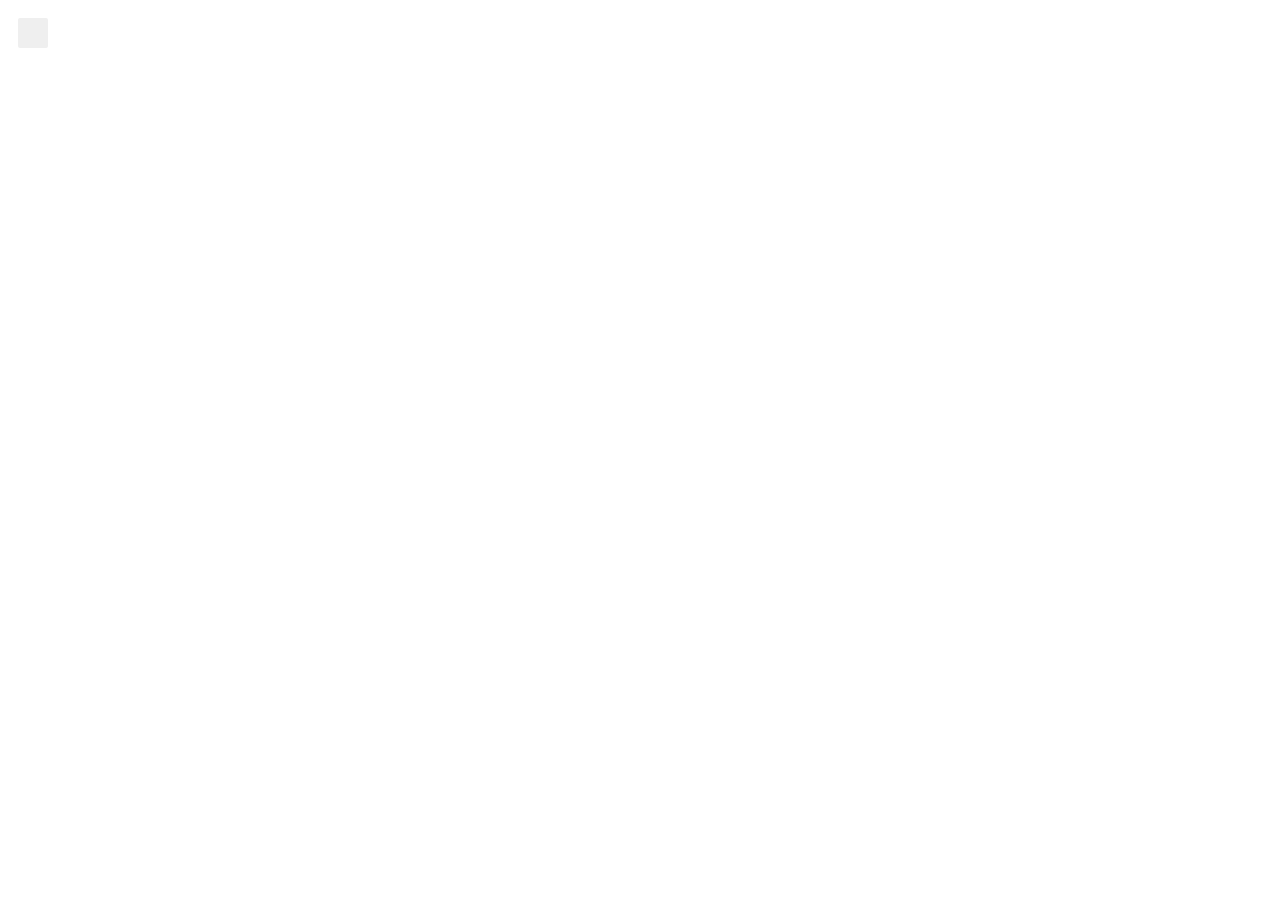
==== popup.html @ d74798b8 "修改" ====
<!DOCTYPE html>
<html>
  <head>

    <link rel="stylesheet" href="button.css">
  </head>
  <body>
    <div style="width: 300px">

      <button id="changeColor"></button>


    </div>
    <script src="layui/layui.js"></script>
    <script src="js/util.js"></script>
    <script src="popup.js"></script>

  </body>
</html>
---- button.css ----
button {
  height: 30px;
  width: 30px;
  outline: none;
  margin: 10px;
  border: none;
  border-radius: 2px;
}

button.current {
  box-shadow: 0 0 0 2px white,
              0 0 0 4px black;
}
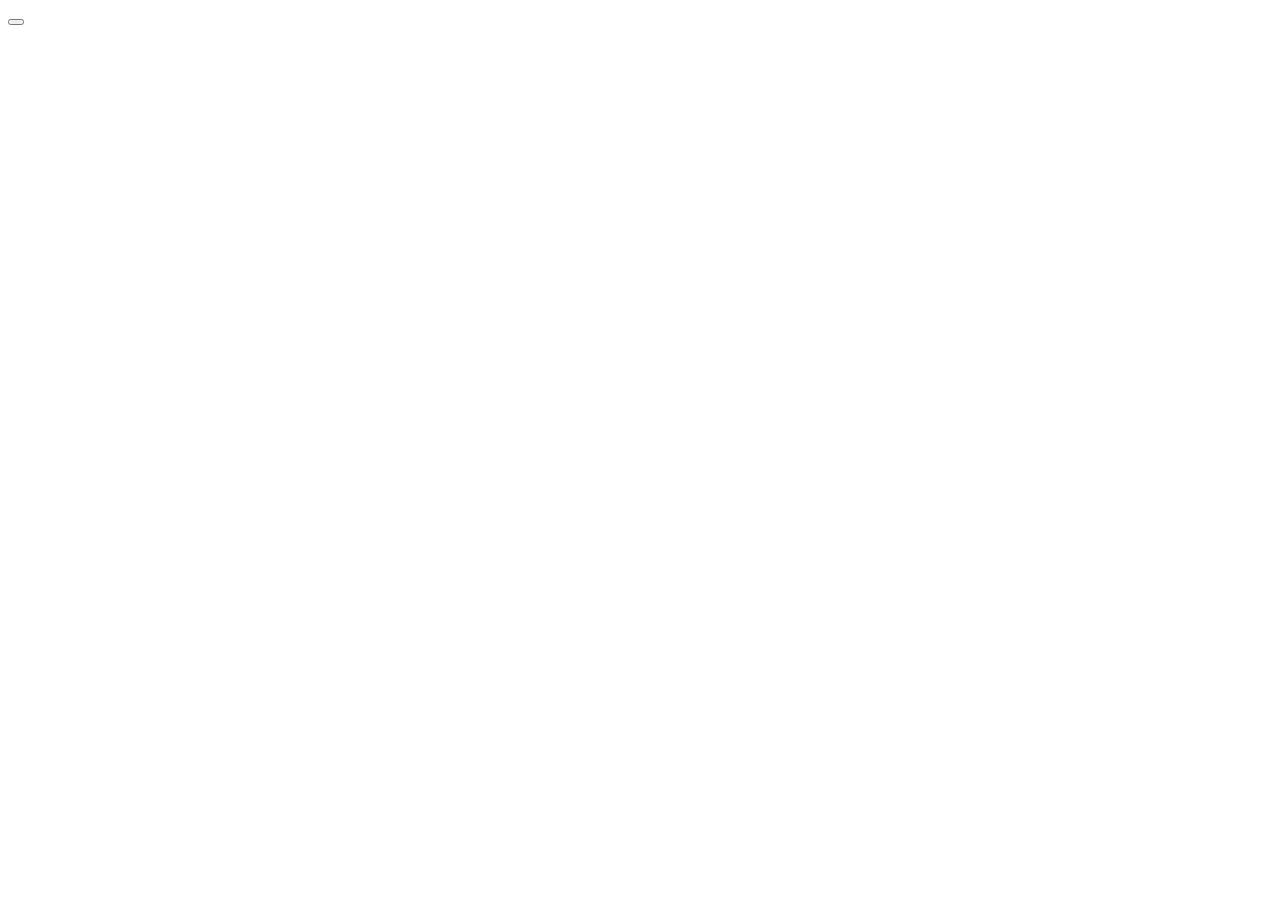
==== commit f007d691: "修改" ====
--- a/popup.html
+++ b/popup.html
@@ -2,17 +2,19 @@
 <html>
   <head>
 
-    <link rel="stylesheet" href="button.css">
+    <link rel="stylesheet" href="css/animate.css">
+    <link rel="stylesheet" href="css/popup.css">
+    <script src="layui/layui.js"></script>
+    <script src="js/util.js"></script>
   </head>
   <body>
-    <div style="width: 300px">
+    <div style="width: 300px;height: 600px">
 
       <button id="changeColor"></button>
 
 
     </div>
-    <script src="layui/layui.js"></script>
-    <script src="js/util.js"></script>
+
     <script src="popup.js"></script>
 
   </body>
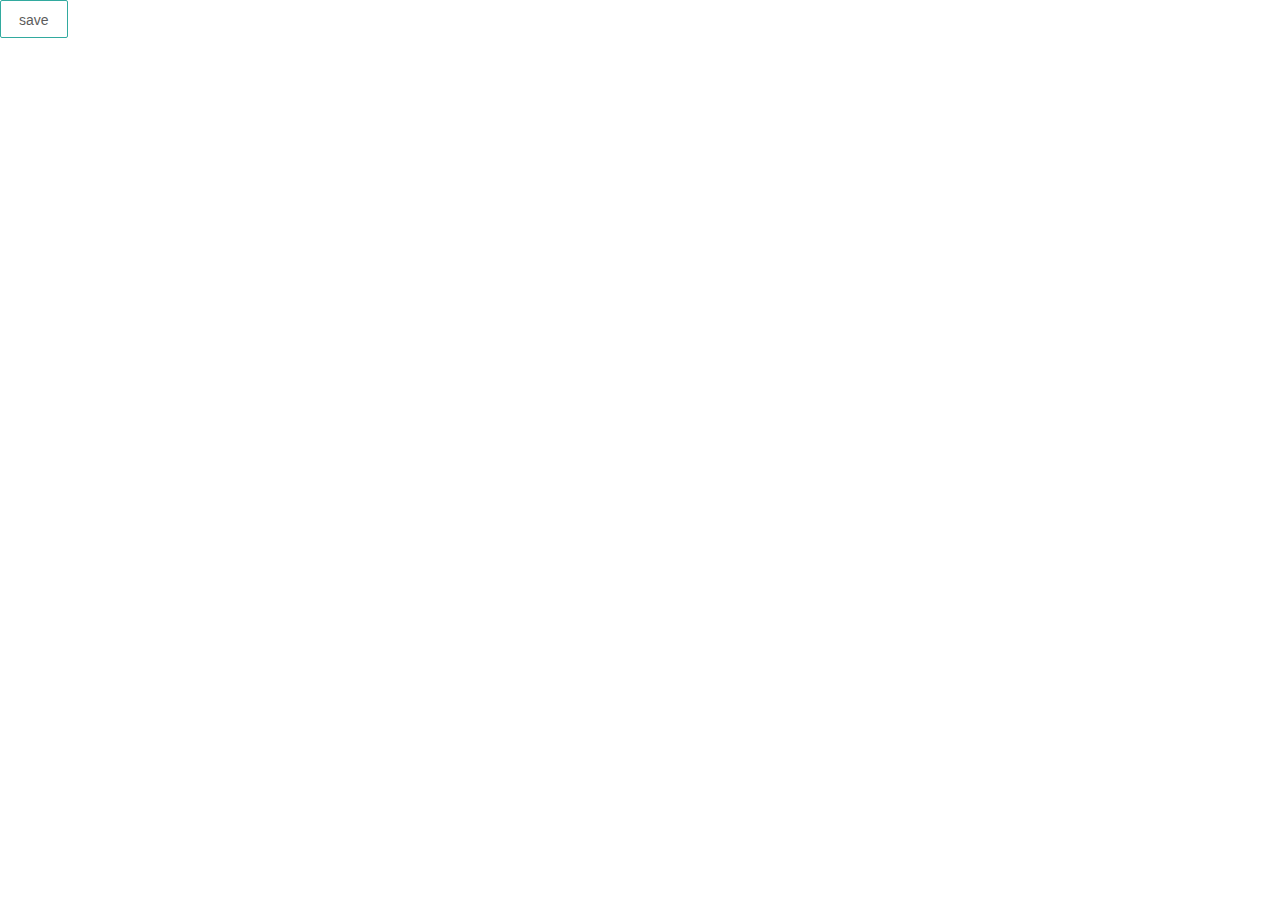
==== commit e995aa16: "修改" ====
--- a/popup.html
+++ b/popup.html
@@ -4,13 +4,14 @@
 
     <link rel="stylesheet" href="css/animate.css">
     <link rel="stylesheet" href="css/popup.css">
+    <link rel="stylesheet" href="layui/css/layui.css">
     <script src="layui/layui.js"></script>
     <script src="js/util.js"></script>
   </head>
   <body>
     <div style="width: 300px;height: 600px">
 
-      <button id="changeColor"></button>
+      <button id="changeColor" class="layui-btn layui-btn-primary">save</button>
 
 
     </div>
--- a/layui/css/layui.css
+++ b/layui/css/layui.css
@@ -0,0 +1,5821 @@
+.layui-inline, img {
+    display: inline-block;
+    vertical-align: middle
+}
+
+h1, h2, h3, h4, h5, h6 {
+    font-weight: 400
+}
+
+a, body {
+    color: #333
+}
+
+.layui-edge, .layui-header, .layui-inline, .layui-main {
+    position: relative
+}
+
+.layui-edge, hr {
+    height: 0;
+    overflow: hidden
+}
+
+.layui-layout-body, .layui-side, .layui-side-scroll {
+    overflow-x: hidden
+}
+
+.layui-edge, .layui-elip, hr {
+    overflow: hidden
+}
+
+.layui-btn, .layui-edge, .layui-inline, img {
+    vertical-align: middle
+}
+
+.layui-btn, .layui-disabled, .layui-icon, .layui-unselect {
+    -moz-user-select: none;
+    -webkit-user-select: none;
+    -ms-user-select: none
+}
+
+blockquote, body, button, dd, div, dl, dt, form, h1, h2, h3, h4, h5, h6, input, li, ol, p, pre, td, textarea, th, ul {
+    margin: 0;
+    padding: 0;
+    -webkit-tap-highlight-color: rgba(0, 0, 0, 0)
+}
+
+a:active, a:hover {
+    outline: 0
+}
+
+img {
+    border: none
+}
+
+li {
+    list-style: none
+}
+
+table {
+    border-collapse: collapse;
+    border-spacing: 0
+}
+
+h4, h5, h6 {
+    font-size: 100%
+}
+
+button, input, optgroup, option, select, textarea {
+    font-family: inherit;
+    font-size: inherit;
+    font-style: inherit;
+    font-weight: inherit;
+    outline: 0
+}
+
+pre {
+    white-space: pre-wrap;
+    white-space: -moz-pre-wrap;
+    white-space: -pre-wrap;
+    white-space: -o-pre-wrap;
+    word-wrap: break-word
+}
+
+body {
+    line-height: 1.6;
+    color: rgba(0, 0, 0, .85);
+    font: 14px Helvetica Neue, Helvetica, PingFang SC, Tahoma, Arial, sans-serif
+}
+
+hr {
+    line-height: 0;
+    margin: 10px 0;
+    padding: 0;
+    border: none !important;
+    border-bottom: 1px solid #eee !important;
+    clear: both;
+    background: 0 0
+}
+
+a {
+    text-decoration: none
+}
+
+a:hover {
+    color: #777
+}
+
+a cite {
+    font-style: normal;
+    *cursor: pointer
+}
+
+.layui-border-box, .layui-border-box * {
+    box-sizing: border-box
+}
+
+.layui-box, .layui-box * {
+    box-sizing: content-box
+}
+
+.layui-clear {
+    clear: both;
+    *zoom: 1
+}
+
+.layui-clear:after {
+    content: '\20';
+    clear: both;
+    *zoom: 1;
+    display: block;
+    height: 0
+}
+
+.layui-inline {
+    *display: inline;
+    *zoom: 1
+}
+
+.layui-btn, .layui-btn-group, .layui-edge {
+    display: inline-block
+}
+
+.layui-edge {
+    width: 0;
+    border-width: 6px;
+    border-style: dashed;
+    border-color: transparent
+}
+
+.layui-edge-top {
+    top: -4px;
+    border-bottom-color: #999;
+    border-bottom-style: solid
+}
+
+.layui-edge-right {
+    border-left-color: #999;
+    border-left-style: solid
+}
+
+.layui-edge-bottom {
+    top: 2px;
+    border-top-color: #999;
+    border-top-style: solid
+}
+
+.layui-edge-left {
+    border-right-color: #999;
+    border-right-style: solid
+}
+
+.layui-elip {
+    text-overflow: ellipsis;
+    white-space: nowrap
+}
+
+.layui-disabled, .layui-disabled:hover {
+    color: #d2d2d2 !important;
+    cursor: not-allowed !important
+}
+
+.layui-circle {
+    border-radius: 100%
+}
+
+.layui-show {
+    display: block !important
+}
+
+.layui-hide {
+    display: none !important
+}
+
+.layui-show-v {
+    visibility: visible !important
+}
+
+.layui-hide-v {
+    visibility: hidden !important
+}
+
+@font-face {
+    font-family: layui-icon;
+    src: url(../font/iconfont.eot?v=256);
+    src: url(../font/iconfont.eot?v=256#iefix) format('embedded-opentype'), url(../font/iconfont.woff2?v=256) format('woff2'), url(../font/iconfont.woff?v=256) format('woff'), url(../font/iconfont.ttf?v=256) format('truetype'), url(../font/iconfont.svg?v=256#layui-icon) format('svg')
+}
+
+.layui-icon {
+    font-family: layui-icon !important;
+    font-size: 16px;
+    font-style: normal;
+    -webkit-font-smoothing: antialiased;
+    -moz-osx-font-smoothing: grayscale
+}
+
+.layui-icon-reply-fill:before {
+    content: "\e611"
+}
+
+.layui-icon-set-fill:before {
+    content: "\e614"
+}
+
+.layui-icon-menu-fill:before {
+    content: "\e60f"
+}
+
+.layui-icon-search:before {
+    content: "\e615"
+}
+
+.layui-icon-share:before {
+    content: "\e641"
+}
+
+.layui-icon-set-sm:before {
+    content: "\e620"
+}
+
+.layui-icon-engine:before {
+    content: "\e628"
+}
+
+.layui-icon-close:before {
+    content: "\1006"
+}
+
+.layui-icon-close-fill:before {
+    content: "\1007"
+}
+
+.layui-icon-chart-screen:before {
+    content: "\e629"
+}
+
+.layui-icon-star:before {
+    content: "\e600"
+}
+
+.layui-icon-circle-dot:before {
+    content: "\e617"
+}
+
+.layui-icon-chat:before {
+    content: "\e606"
+}
+
+.layui-icon-release:before {
+    content: "\e609"
+}
+
+.layui-icon-list:before {
+    content: "\e60a"
+}
+
+.layui-icon-chart:before {
+    content: "\e62c"
+}
+
+.layui-icon-ok-circle:before {
+    content: "\1005"
+}
+
+.layui-icon-layim-theme:before {
+    content: "\e61b"
+}
+
+.layui-icon-table:before {
+    content: "\e62d"
+}
+
+.layui-icon-right:before {
+    content: "\e602"
+}
+
+.layui-icon-left:before {
+    content: "\e603"
+}
+
+.layui-icon-cart-simple:before {
+    content: "\e698"
+}
+
+.layui-icon-face-cry:before {
+    content: "\e69c"
+}
+
+.layui-icon-face-smile:before {
+    content: "\e6af"
+}
+
+.layui-icon-survey:before {
+    content: "\e6b2"
+}
+
+.layui-icon-tree:before {
+    content: "\e62e"
+}
+
+.layui-icon-ie:before {
+    content: "\e7bb"
+}
+
+.layui-icon-upload-circle:before {
+    content: "\e62f"
+}
+
+.layui-icon-add-circle:before {
+    content: "\e61f"
+}
+
+.layui-icon-download-circle:before {
+    content: "\e601"
+}
+
+.layui-icon-templeate-1:before {
+    content: "\e630"
+}
+
+.layui-icon-util:before {
+    content: "\e631"
+}
+
+.layui-icon-face-surprised:before {
+    content: "\e664"
+}
+
+.layui-icon-edit:before {
+    content: "\e642"
+}
+
+.layui-icon-speaker:before {
+    content: "\e645"
+}
+
+.layui-icon-down:before {
+    content: "\e61a"
+}
+
+.layui-icon-file:before {
+    content: "\e621"
+}
+
+.layui-icon-layouts:before {
+    content: "\e632"
+}
+
+.layui-icon-rate-half:before {
+    content: "\e6c9"
+}
+
+.layui-icon-add-circle-fine:before {
+    content: "\e608"
+}
+
+.layui-icon-prev-circle:before {
+    content: "\e633"
+}
+
+.layui-icon-read:before {
+    content: "\e705"
+}
+
+.layui-icon-404:before {
+    content: "\e61c"
+}
+
+.layui-icon-carousel:before {
+    content: "\e634"
+}
+
+.layui-icon-help:before {
+    content: "\e607"
+}
+
+.layui-icon-code-circle:before {
+    content: "\e635"
+}
+
+.layui-icon-windows:before {
+    content: "\e67f"
+}
+
+.layui-icon-water:before {
+    content: "\e636"
+}
+
+.layui-icon-username:before {
+    content: "\e66f"
+}
+
+.layui-icon-find-fill:before {
+    content: "\e670"
+}
+
+.layui-icon-about:before {
+    content: "\e60b"
+}
+
+.layui-icon-location:before {
+    content: "\e715"
+}
+
+.layui-icon-up:before {
+    content: "\e619"
+}
+
+.layui-icon-pause:before {
+    content: "\e651"
+}
+
+.layui-icon-date:before {
+    content: "\e637"
+}
+
+.layui-icon-layim-uploadfile:before {
+    content: "\e61d"
+}
+
+.layui-icon-delete:before {
+    content: "\e640"
+}
+
+.layui-icon-play:before {
+    content: "\e652"
+}
+
+.layui-icon-top:before {
+    content: "\e604"
+}
+
+.layui-icon-firefox:before {
+    content: "\e686"
+}
+
+.layui-icon-friends:before {
+    content: "\e612"
+}
+
+.layui-icon-refresh-3:before {
+    content: "\e9aa"
+}
+
+.layui-icon-ok:before {
+    content: "\e605"
+}
+
+.layui-icon-layer:before {
+    content: "\e638"
+}
+
+.layui-icon-face-smile-fine:before {
+    content: "\e60c"
+}
+
+.layui-icon-dollar:before {
+    content: "\e659"
+}
+
+.layui-icon-group:before {
+    content: "\e613"
+}
+
+.layui-icon-layim-download:before {
+    content: "\e61e"
+}
+
+.layui-icon-picture-fine:before {
+    content: "\e60d"
+}
+
+.layui-icon-link:before {
+    content: "\e64c"
+}
+
+.layui-icon-diamond:before {
+    content: "\e735"
+}
+
+.layui-icon-log:before {
+    content: "\e60e"
+}
+
+.layui-icon-key:before {
+    content: "\e683"
+}
+
+.layui-icon-rate-solid:before {
+    content: "\e67a"
+}
+
+.layui-icon-fonts-del:before {
+    content: "\e64f"
+}
+
+.layui-icon-unlink:before {
+    content: "\e64d"
+}
+
+.layui-icon-fonts-clear:before {
+    content: "\e639"
+}
+
+.layui-icon-triangle-r:before {
+    content: "\e623"
+}
+
+.layui-icon-circle:before {
+    content: "\e63f"
+}
+
+.layui-icon-radio:before {
+    content: "\e643"
+}
+
+.layui-icon-align-center:before {
+    content: "\e647"
+}
+
+.layui-icon-align-right:before {
+    content: "\e648"
+}
+
+.layui-icon-align-left:before {
+    content: "\e649"
+}
+
+.layui-icon-loading-1:before {
+    content: "\e63e"
+}
+
+.layui-icon-return:before {
+    content: "\e65c"
+}
+
+.layui-icon-fonts-strong:before {
+    content: "\e62b"
+}
+
+.layui-icon-upload:before {
+    content: "\e67c"
+}
+
+.layui-icon-dialogue:before {
+    content: "\e63a"
+}
+
+.layui-icon-video:before {
+    content: "\e6ed"
+}
+
+.layui-icon-headset:before {
+    content: "\e6fc"
+}
+
+.layui-icon-cellphone-fine:before {
+    content: "\e63b"
+}
+
+.layui-icon-add-1:before {
+    content: "\e654"
+}
+
+.layui-icon-face-smile-b:before {
+    content: "\e650"
+}
+
+.layui-icon-fonts-html:before {
+    content: "\e64b"
+}
+
+.layui-icon-screen-full:before {
+    content: "\e622"
+}
+
+.layui-icon-form:before {
+    content: "\e63c"
+}
+
+.layui-icon-cart:before {
+    content: "\e657"
+}
+
+.layui-icon-camera-fill:before {
+    content: "\e65d"
+}
+
+.layui-icon-tabs:before {
+    content: "\e62a"
+}
+
+.layui-icon-heart-fill:before {
+    content: "\e68f"
+}
+
+.layui-icon-fonts-code:before {
+    content: "\e64e"
+}
+
+.layui-icon-ios:before {
+    content: "\e680"
+}
+
+.layui-icon-at:before {
+    content: "\e687"
+}
+
+.layui-icon-fire:before {
+    content: "\e756"
+}
+
+.layui-icon-set:before {
+    content: "\e716"
+}
+
+.layui-icon-fonts-u:before {
+    content: "\e646"
+}
+
+.layui-icon-triangle-d:before {
+    content: "\e625"
+}
+
+.layui-icon-tips:before {
+    content: "\e702"
+}
+
+.layui-icon-picture:before {
+    content: "\e64a"
+}
+
+.layui-icon-more-vertical:before {
+    content: "\e671"
+}
+
+.layui-icon-bluetooth:before {
+    content: "\e689"
+}
+
+.layui-icon-flag:before {
+    content: "\e66c"
+}
+
+.layui-icon-loading:before {
+    content: "\e63d"
+}
+
+.layui-icon-fonts-i:before {
+    content: "\e644"
+}
+
+.layui-icon-refresh-1:before {
+    content: "\e666"
+}
+
+.layui-icon-rmb:before {
+    content: "\e65e"
+}
+
+.layui-icon-addition:before {
+    content: "\e624"
+}
+
+.layui-icon-home:before {
+    content: "\e68e"
+}
+
+.layui-icon-time:before {
+    content: "\e68d"
+}
+
+.layui-icon-user:before {
+    content: "\e770"
+}
+
+.layui-icon-notice:before {
+    content: "\e667"
+}
+
+.layui-icon-chrome:before {
+    content: "\e68a"
+}
+
+.layui-icon-edge:before {
+    content: "\e68b"
+}
+
+.layui-icon-login-weibo:before {
+    content: "\e675"
+}
+
+.layui-icon-voice:before {
+    content: "\e688"
+}
+
+.layui-icon-upload-drag:before {
+    content: "\e681"
+}
+
+.layui-icon-login-qq:before {
+    content: "\e676"
+}
+
+.layui-icon-snowflake:before {
+    content: "\e6b1"
+}
+
+.layui-icon-heart:before {
+    content: "\e68c"
+}
+
+.layui-icon-logout:before {
+    content: "\e682"
+}
+
+.layui-icon-file-b:before {
+    content: "\e655"
+}
+
+.layui-icon-template:before {
+    content: "\e663"
+}
+
+.layui-icon-transfer:before {
+    content: "\e691"
+}
+
+.layui-icon-auz:before {
+    content: "\e672"
+}
+
+.layui-icon-console:before {
+    content: "\e665"
+}
+
+.layui-icon-app:before {
+    content: "\e653"
+}
+
+.layui-icon-prev:before {
+    content: "\e65a"
+}
+
+.layui-icon-website:before {
+    content: "\e7ae"
+}
+
+.layui-icon-next:before {
+    content: "\e65b"
+}
+
+.layui-icon-component:before {
+    content: "\e857"
+}
+
+.layui-icon-android:before {
+    content: "\e684"
+}
+
+.layui-icon-more:before {
+    content: "\e65f"
+}
+
+.layui-icon-login-wechat:before {
+    content: "\e677"
+}
+
+.layui-icon-shrink-right:before {
+    content: "\e668"
+}
+
+.layui-icon-spread-left:before {
+    content: "\e66b"
+}
+
+.layui-icon-camera:before {
+    content: "\e660"
+}
+
+.layui-icon-note:before {
+    content: "\e66e"
+}
+
+.layui-icon-refresh:before {
+    content: "\e669"
+}
+
+.layui-icon-female:before {
+    content: "\e661"
+}
+
+.layui-icon-male:before {
+    content: "\e662"
+}
+
+.layui-icon-screen-restore:before {
+    content: "\e758"
+}
+
+.layui-icon-password:before {
+    content: "\e673"
+}
+
+.layui-icon-senior:before {
+    content: "\e674"
+}
+
+.layui-icon-theme:before {
+    content: "\e66a"
+}
+
+.layui-icon-tread:before {
+    content: "\e6c5"
+}
+
+.layui-icon-praise:before {
+    content: "\e6c6"
+}
+
+.layui-icon-star-fill:before {
+    content: "\e658"
+}
+
+.layui-icon-rate:before {
+    content: "\e67b"
+}
+
+.layui-icon-template-1:before {
+    content: "\e656"
+}
+
+.layui-icon-vercode:before {
+    content: "\e679"
+}
+
+.layui-icon-service:before {
+    content: "\e626"
+}
+
+.layui-icon-cellphone:before {
+    content: "\e678"
+}
+
+.layui-icon-print:before {
+    content: "\e66d"
+}
+
+.layui-icon-cols:before {
+    content: "\e610"
+}
+
+.layui-icon-wifi:before {
+    content: "\e7e0"
+}
+
+.layui-icon-export:before {
+    content: "\e67d"
+}
+
+.layui-icon-rss:before {
+    content: "\e808"
+}
+
+.layui-icon-slider:before {
+    content: "\e714"
+}
+
+.layui-icon-email:before {
+    content: "\e618"
+}
+
+.layui-icon-subtraction:before {
+    content: "\e67e"
+}
+
+.layui-icon-mike:before {
+    content: "\e6dc"
+}
+
+.layui-icon-light:before {
+    content: "\e748"
+}
+
+.layui-icon-gift:before {
+    content: "\e627"
+}
+
+.layui-icon-mute:before {
+    content: "\e685"
+}
+
+.layui-icon-reduce-circle:before {
+    content: "\e616"
+}
+
+.layui-icon-music:before {
+    content: "\e690"
+}
+
+.layui-main {
+    width: 1140px;
+    margin: 0 auto
+}
+
+.layui-header {
+    z-index: 1000;
+    height: 60px
+}
+
+.layui-header a:hover {
+    transition: all .5s;
+    -webkit-transition: all .5s
+}
+
+.layui-side {
+    position: fixed;
+    left: 0;
+    top: 0;
+    bottom: 0;
+    z-index: 999;
+    width: 200px
+}
+
+.layui-side-scroll {
+    position: relative;
+    width: 220px;
+    height: 100%
+}
+
+.layui-body {
+    position: relative;
+    left: 200px;
+    right: 0;
+    top: 0;
+    bottom: 0;
+    z-index: 900;
+    width: auto;
+    box-sizing: border-box
+}
+
+.layui-layout-admin .layui-header {
+    position: fixed;
+    top: 0;
+    left: 0;
+    right: 0;
+    background-color: #23262E
+}
+
+.layui-layout-admin .layui-side {
+    top: 60px;
+    width: 200px;
+    overflow-x: hidden
+}
+
+.layui-layout-admin .layui-body {
+    position: absolute;
+    top: 60px;
+    padding-bottom: 44px
+}
+
+.layui-layout-admin .layui-main {
+    width: auto;
+    margin: 0 15px
+}
+
+.layui-layout-admin .layui-footer {
+    position: fixed;
+    left: 200px;
+    right: 0;
+    bottom: 0;
+    z-index: 990;
+    height: 44px;
+    line-height: 44px;
+    padding: 0 15px;
+    box-shadow: -1px 0 4px rgb(0 0 0 / 12%);
+    background-color: #FAFAFA
+}
+
+.layui-layout-admin .layui-logo {
+    position: absolute;
+    left: 0;
+    top: 0;
+    width: 200px;
+    height: 100%;
+    line-height: 60px;
+    text-align: center;
+    color: #009688;
+    font-size: 16px;
+    box-shadow: 0 1px 2px 0 rgb(0 0 0 / 15%)
+}
+
+.layui-layout-admin .layui-header .layui-nav {
+    background: 0 0
+}
+
+.layui-layout-left {
+    position: absolute !important;
+    left: 200px;
+    top: 0
+}
+
+.layui-layout-right {
+    position: absolute !important;
+    right: 0;
+    top: 0
+}
+
+.layui-container {
+    position: relative;
+    margin: 0 auto;
+    padding: 0 15px;
+    box-sizing: border-box
+}
+
+.layui-fluid {
+    position: relative;
+    margin: 0 auto;
+    padding: 0 15px
+}
+
+.layui-row:after, .layui-row:before {
+    content: "";
+    display: block;
+    clear: both
+}
+
+.layui-col-lg1, .layui-col-lg10, .layui-col-lg11, .layui-col-lg12, .layui-col-lg2, .layui-col-lg3, .layui-col-lg4, .layui-col-lg5, .layui-col-lg6, .layui-col-lg7, .layui-col-lg8, .layui-col-lg9, .layui-col-md1, .layui-col-md10, .layui-col-md11, .layui-col-md12, .layui-col-md2, .layui-col-md3, .layui-col-md4, .layui-col-md5, .layui-col-md6, .layui-col-md7, .layui-col-md8, .layui-col-md9, .layui-col-sm1, .layui-col-sm10, .layui-col-sm11, .layui-col-sm12, .layui-col-sm2, .layui-col-sm3, .layui-col-sm4, .layui-col-sm5, .layui-col-sm6, .layui-col-sm7, .layui-col-sm8, .layui-col-sm9, .layui-col-xs1, .layui-col-xs10, .layui-col-xs11, .layui-col-xs12, .layui-col-xs2, .layui-col-xs3, .layui-col-xs4, .layui-col-xs5, .layui-col-xs6, .layui-col-xs7, .layui-col-xs8, .layui-col-xs9 {
+    position: relative;
+    display: block;
+    box-sizing: border-box
+}
+
+.layui-col-xs1, .layui-col-xs10, .layui-col-xs11, .layui-col-xs12, .layui-col-xs2, .layui-col-xs3, .layui-col-xs4, .layui-col-xs5, .layui-col-xs6, .layui-col-xs7, .layui-col-xs8, .layui-col-xs9 {
+    float: left
+}
+
+.layui-col-xs1 {
+    width: 8.33333333%
+}
+
+.layui-col-xs2 {
+    width: 16.66666667%
+}
+
+.layui-col-xs3 {
+    width: 25%
+}
+
+.layui-col-xs4 {
+    width: 33.33333333%
+}
+
+.layui-col-xs5 {
+    width: 41.66666667%
+}
+
+.layui-col-xs6 {
+    width: 50%
+}
+
+.layui-col-xs7 {
+    width: 58.33333333%
+}
+
+.layui-col-xs8 {
+    width: 66.66666667%
+}
+
+.layui-col-xs9 {
+    width: 75%
+}
+
+.layui-col-xs10 {
+    width: 83.33333333%
+}
+
+.layui-col-xs11 {
+    width: 91.66666667%
+}
+
+.layui-col-xs12 {
+    width: 100%
+}
+
+.layui-col-xs-offset1 {
+    margin-left: 8.33333333%
+}
+
+.layui-col-xs-offset2 {
+    margin-left: 16.66666667%
+}
+
+.layui-col-xs-offset3 {
+    margin-left: 25%
+}
+
+.layui-col-xs-offset4 {
+    margin-left: 33.33333333%
+}
+
+.layui-col-xs-offset5 {
+    margin-left: 41.66666667%
+}
+
+.layui-col-xs-offset6 {
+    margin-left: 50%
+}
+
+.layui-col-xs-offset7 {
+    margin-left: 58.33333333%
+}
+
+.layui-col-xs-offset8 {
+    margin-left: 66.66666667%
+}
+
+.layui-col-xs-offset9 {
+    margin-left: 75%
+}
+
+.layui-col-xs-offset10 {
+    margin-left: 83.33333333%
+}
+
+.layui-col-xs-offset11 {
+    margin-left: 91.66666667%
+}
+
+.layui-col-xs-offset12 {
+    margin-left: 100%
+}
+
+@media screen and (max-width: 768px) {
+    .layui-hide-xs {
+        display: none !important
+    }
+
+    .layui-show-xs-block {
+        display: block !important
+    }
+
+    .layui-show-xs-inline {
+        display: inline !important
+    }
+
+    .layui-show-xs-inline-block {
+        display: inline-block !important
+    }
+}
+
+@media screen and (min-width: 768px) {
+    .layui-container {
+        width: 750px
+    }
+
+    .layui-hide-sm {
+        display: none !important
+    }
+
+    .layui-show-sm-block {
+        display: block !important
+    }
+
+    .layui-show-sm-inline {
+        display: inline !important
+    }
+
+    .layui-show-sm-inline-block {
+        display: inline-block !important
+    }
+
+    .layui-col-sm1, .layui-col-sm10, .layui-col-sm11, .layui-col-sm12, .layui-col-sm2, .layui-col-sm3, .layui-col-sm4, .layui-col-sm5, .layui-col-sm6, .layui-col-sm7, .layui-col-sm8, .layui-col-sm9 {
+        float: left
+    }
+
+    .layui-col-sm1 {
+        width: 8.33333333%
+    }
+
+    .layui-col-sm2 {
+        width: 16.66666667%
+    }
+
+    .layui-col-sm3 {
+        width: 25%
+    }
+
+    .layui-col-sm4 {
+        width: 33.33333333%
+    }
+
+    .layui-col-sm5 {
+        width: 41.66666667%
+    }
+
+    .layui-col-sm6 {
+        width: 50%
+    }
+
+    .layui-col-sm7 {
+        width: 58.33333333%
+    }
+
+    .layui-col-sm8 {
+        width: 66.66666667%
+    }
+
+    .layui-col-sm9 {
+        width: 75%
+    }
+
+    .layui-col-sm10 {
+        width: 83.33333333%
+    }
+
+    .layui-col-sm11 {
+        width: 91.66666667%
+    }
+
+    .layui-col-sm12 {
+        width: 100%
+    }
+
+    .layui-col-sm-offset1 {
+        margin-left: 8.33333333%
+    }
+
+    .layui-col-sm-offset2 {
+        margin-left: 16.66666667%
+    }
+
+    .layui-col-sm-offset3 {
+        margin-left: 25%
+    }
+
+    .layui-col-sm-offset4 {
+        margin-left: 33.33333333%
+    }
+
+    .layui-col-sm-offset5 {
+        margin-left: 41.66666667%
+    }
+
+    .layui-col-sm-offset6 {
+        margin-left: 50%
+    }
+
+    .layui-col-sm-offset7 {
+        margin-left: 58.33333333%
+    }
+
+    .layui-col-sm-offset8 {
+        margin-left: 66.66666667%
+    }
+
+    .layui-col-sm-offset9 {
+        margin-left: 75%
+    }
+
+    .layui-col-sm-offset10 {
+        margin-left: 83.33333333%
+    }
+
+    .layui-col-sm-offset11 {
+        margin-left: 91.66666667%
+    }
+
+    .layui-col-sm-offset12 {
+        margin-left: 100%
+    }
+}
+
+@media screen and (min-width: 992px) {
+    .layui-container {
+        width: 970px
+    }
+
+    .layui-hide-md {
+        display: none !important
+    }
+
+    .layui-show-md-block {
+        display: block !important
+    }
+
+    .layui-show-md-inline {
+        display: inline !important
+    }
+
+    .layui-show-md-inline-block {
+        display: inline-block !important
+    }
+
+    .layui-col-md1, .layui-col-md10, .layui-col-md11, .layui-col-md12, .layui-col-md2, .layui-col-md3, .layui-col-md4, .layui-col-md5, .layui-col-md6, .layui-col-md7, .layui-col-md8, .layui-col-md9 {
+        float: left
+    }
+
+    .layui-col-md1 {
+        width: 8.33333333%
+    }
+
+    .layui-col-md2 {
+        width: 16.66666667%
+    }
+
+    .layui-col-md3 {
+        width: 25%
+    }
+
+    .layui-col-md4 {
+        width: 33.33333333%
+    }
+
+    .layui-col-md5 {
+        width: 41.66666667%
+    }
+
+    .layui-col-md6 {
+        width: 50%
+    }
+
+    .layui-col-md7 {
+        width: 58.33333333%
+    }
+
+    .layui-col-md8 {
+        width: 66.66666667%
+    }
+
+    .layui-col-md9 {
+        width: 75%
+    }
+
+    .layui-col-md10 {
+        width: 83.33333333%
+    }
+
+    .layui-col-md11 {
+        width: 91.66666667%
+    }
+
+    .layui-col-md12 {
+        width: 100%
+    }
+
+    .layui-col-md-offset1 {
+        margin-left: 8.33333333%
+    }
+
+    .layui-col-md-offset2 {
+        margin-left: 16.66666667%
+    }
+
+    .layui-col-md-offset3 {
+        margin-left: 25%
+    }
+
+    .layui-col-md-offset4 {
+        margin-left: 33.33333333%
+    }
+
+    .layui-col-md-offset5 {
+        margin-left: 41.66666667%
+    }
+
+    .layui-col-md-offset6 {
+        margin-left: 50%
+    }
+
+    .layui-col-md-offset7 {
+        margin-left: 58.33333333%
+    }
+
+    .layui-col-md-offset8 {
+        margin-left: 66.66666667%
+    }
+
+    .layui-col-md-offset9 {
+        margin-left: 75%
+    }
+
+    .layui-col-md-offset10 {
+        margin-left: 83.33333333%
+    }
+
+    .layui-col-md-offset11 {
+        margin-left: 91.66666667%
+    }
+
+    .layui-col-md-offset12 {
+        margin-left: 100%
+    }
+}
+
+@media screen and (min-width: 1200px) {
+    .layui-container {
+        width: 1170px
+    }
+
+    .layui-hide-lg {
+        display: none !important
+    }
+
+    .layui-show-lg-block {
+        display: block !important
+    }
+
+    .layui-show-lg-inline {
+        display: inline !important
+    }
+
+    .layui-show-lg-inline-block {
+        display: inline-block !important
+    }
+
+    .layui-col-lg1, .layui-col-lg10, .layui-col-lg11, .layui-col-lg12, .layui-col-lg2, .layui-col-lg3, .layui-col-lg4, .layui-col-lg5, .layui-col-lg6, .layui-col-lg7, .layui-col-lg8, .layui-col-lg9 {
+        float: left
+    }
+
+    .layui-col-lg1 {
+        width: 8.33333333%
+    }
+
+    .layui-col-lg2 {
+        width: 16.66666667%
+    }
+
+    .layui-col-lg3 {
+        width: 25%
+    }
+
+    .layui-col-lg4 {
+        width: 33.33333333%
+    }
+
+    .layui-col-lg5 {
+        width: 41.66666667%
+    }
+
+    .layui-col-lg6 {
+        width: 50%
+    }
+
+    .layui-col-lg7 {
+        width: 58.33333333%
+    }
+
+    .layui-col-lg8 {
+        width: 66.66666667%
+    }
+
+    .layui-col-lg9 {
+        width: 75%
+    }
+
+    .layui-col-lg10 {
+        width: 83.33333333%
+    }
+
+    .layui-col-lg11 {
+        width: 91.66666667%
+    }
+
+    .layui-col-lg12 {
+        width: 100%
+    }
+
+    .layui-col-lg-offset1 {
+        margin-left: 8.33333333%
+    }
+
+    .layui-col-lg-offset2 {
+        margin-left: 16.66666667%
+    }
+
+    .layui-col-lg-offset3 {
+        margin-left: 25%
+    }
+
+    .layui-col-lg-offset4 {
+        margin-left: 33.33333333%
+    }
+
+    .layui-col-lg-offset5 {
+        margin-left: 41.66666667%
+    }
+
+    .layui-col-lg-offset6 {
+        margin-left: 50%
+    }
+
+    .layui-col-lg-offset7 {
+        margin-left: 58.33333333%
+    }
+
+    .layui-col-lg-offset8 {
+        margin-left: 66.66666667%
+    }
+
+    .layui-col-lg-offset9 {
+        margin-left: 75%
+    }
+
+    .layui-col-lg-offset10 {
+        margin-left: 83.33333333%
+    }
+
+    .layui-col-lg-offset11 {
+        margin-left: 91.66666667%
+    }
+
+    .layui-col-lg-offset12 {
+        margin-left: 100%
+    }
+}
+
+.layui-col-space1 {
+    margin: -.5px
+}
+
+.layui-col-space1 > * {
+    padding: .5px
+}
+
+.layui-col-space2 {
+    margin: -1px
+}
+
+.layui-col-space2 > * {
+    padding: 1px
+}
+
+.layui-col-space4 {
+    margin: -2px
+}
+
+.layui-col-space4 > * {
+    padding: 2px
+}
+
+.layui-col-space5 {
+    margin: -2.5px
+}
+
+.layui-col-space5 > * {
+    padding: 2.5px
+}
+
+.layui-col-space6 {
+    margin: -3px
+}
+
+.layui-col-space6 > * {
+    padding: 3px
+}
+
+.layui-col-space8 {
+    margin: -4px
+}
+
+.layui-col-space8 > * {
+    padding: 4px
+}
+
+.layui-col-space10 {
+    margin: -5px
+}
+
+.layui-col-space10 > * {
+    padding: 5px
+}
+
+.layui-col-space12 {
+    margin: -6px
+}
+
+.layui-col-space12 > * {
+    padding: 6px
+}
+
+.layui-col-space14 {
+    margin: -7px
+}
+
+.layui-col-space14 > * {
+    padding: 7px
+}
+
+.layui-col-space15 {
+    margin: -7.5px
+}
+
+.layui-col-space15 > * {
+    padding: 7.5px
+}
+
+.layui-col-space16 {
+    margin: -8px
+}
+
+.layui-col-space16 > * {
+    padding: 8px
+}
+
+.layui-col-space18 {
+    margin: -9px
+}
+
+.layui-col-space18 > * {
+    padding: 9px
+}
+
+.layui-col-space20 {
+    margin: -10px
+}
+
+.layui-col-space20 > * {
+    padding: 10px
+}
+
+.layui-col-space22 {
+    margin: -11px
+}
+
+.layui-col-space22 > * {
+    padding: 11px
+}
+
+.layui-col-space24 {
+    margin: -12px
+}
+
+.layui-col-space24 > * {
+    padding: 12px
+}
+
+.layui-col-space25 {
+    margin: -12.5px
+}
+
+.layui-col-space25 > * {
+    padding: 12.5px
+}
+
+.layui-col-space26 {
+    margin: -13px
+}
+
+.layui-col-space26 > * {
+    padding: 13px
+}
+
+.layui-col-space28 {
+    margin: -14px
+}
+
+.layui-col-space28 > * {
+    padding: 14px
+}
+
+.layui-col-space30 {
+    margin: -15px
+}
+
+.layui-col-space30 > * {
+    padding: 15px
+}
+
+.layui-btn, .layui-input, .layui-select, .layui-textarea, .layui-upload-button {
+    outline: 0;
+    -webkit-appearance: none;
+    transition: all .3s;
+    -webkit-transition: all .3s;
+    box-sizing: border-box
+}
+
+.layui-elem-quote {
+    margin-bottom: 10px;
+    padding: 15px;
+    line-height: 1.6;
+    border-left: 5px solid #5FB878;
+    border-radius: 0 2px 2px 0;
+    background-color: #FAFAFA
+}
+
+.layui-quote-nm {
+    border-style: solid;
+    border-width: 1px 1px 1px 5px;
+    background: 0 0
+}
+
+.layui-elem-field {
+    margin-bottom: 10px;
+    padding: 0;
+    border-width: 1px;
+    border-style: solid
+}
+
+.layui-elem-field legend {
+    margin-left: 20px;
+    padding: 0 10px;
+    font-size: 20px;
+    font-weight: 300
+}
+
+.layui-field-title {
+    margin: 10px 0 20px;
+    border-width: 1px 0 0
+}
+
+.layui-field-box {
+    padding: 15px
+}
+
+.layui-field-title .layui-field-box {
+    padding: 10px 0
+}
+
+.layui-progress {
+    position: relative;
+    height: 6px;
+    border-radius: 20px;
+    background-color: #eee
+}
+
+.layui-progress-bar {
+    position: absolute;
+    left: 0;
+    top: 0;
+    width: 0;
+    max-width: 100%;
+    height: 6px;
+    border-radius: 20px;
+    text-align: right;
+    background-color: #5FB878;
+    transition: all .3s;
+    -webkit-transition: all .3s
+}
+
+.layui-progress-big, .layui-progress-big .layui-progress-bar {
+    height: 18px;
+    line-height: 18px
+}
+
+.layui-progress-text {
+    position: relative;
+    top: -20px;
+    line-height: 18px;
+    font-size: 12px;
+    color: #666
+}
+
+.layui-progress-big .layui-progress-text {
+    position: static;
+    padding: 0 10px;
+    color: #fff
+}
+
+.layui-collapse {
+    border-width: 1px;
+    border-style: solid;
+    border-radius: 2px
+}
+
+.layui-colla-content, .layui-colla-item {
+    border-top-width: 1px;
+    border-top-style: solid
+}
+
+.layui-colla-item:first-child {
+    border-top: none
+}
+
+.layui-colla-title {
+    position: relative;
+    height: 42px;
+    line-height: 42px;
+    padding: 0 15px 0 35px;
+    color: #333;
+    background-color: #FAFAFA;
+    cursor: pointer;
+    font-size: 14px;
+    overflow: hidden
+}
+
+.layui-colla-content {
+    display: none;
+    padding: 10px 15px;
+    line-height: 1.6;
+    color: #666
+}
+
+.layui-colla-icon {
+    position: absolute;
+    left: 15px;
+    top: 0;
+    font-size: 14px
+}
+
+.layui-card-body, .layui-card-header, .layui-form-label, .layui-form-mid, .layui-form-select, .layui-input-block, .layui-input-inline, .layui-panel, .layui-textarea {
+    position: relative
+}
+
+.layui-card {
+    margin-bottom: 15px;
+    border-radius: 2px;
+    background-color: #fff;
+    box-shadow: 0 1px 2px 0 rgba(0, 0, 0, .05)
+}
+
+.layui-form-select dl, .layui-panel {
+    box-shadow: 1px 1px 4px rgb(0 0 0 / 8%)
+}
+
+.layui-card:last-child {
+    margin-bottom: 0
+}
+
+.layui-card-header {
+    height: 42px;
+    line-height: 42px;
+    padding: 0 15px;
+    border-bottom: 1px solid #f6f6f6;
+    color: #333;
+    border-radius: 2px 2px 0 0;
+    font-size: 14px
+}
+
+.layui-card-body {
+    padding: 10px 15px;
+    line-height: 24px
+}
+
+.layui-card-body[pad15] {
+    padding: 15px
+}
+
+.layui-card-body[pad20] {
+    padding: 20px
+}
+
+.layui-card-body .layui-table {
+    margin: 5px 0
+}
+
+.layui-card .layui-tab {
+    margin: 0
+}
+
+.layui-panel {
+    border-width: 1px;
+    border-style: solid;
+    border-radius: 2px;
+    background-color: #fff;
+    color: #666
+}
+
+.layui-bg-black, .layui-bg-blue, .layui-bg-cyan, .layui-bg-green, .layui-bg-orange, .layui-bg-red {
+    color: #fff !important
+}
+
+.layui-panel-window {
+    position: relative;
+    padding: 15px;
+    border-radius: 0;
+    border-top: 5px solid #eee;
+    background-color: #fff
+}
+
+.layui-border, .layui-border-black, .layui-border-blue, .layui-border-cyan, .layui-border-green, .layui-border-orange, .layui-border-red {
+    border-width: 1px;
+    border-style: solid
+}
+
+.layui-auxiliar-moving {
+    position: fixed;
+    left: 0;
+    right: 0;
+    top: 0;
+    bottom: 0;
+    width: 100%;
+    height: 100%;
+    background: 0 0;
+    z-index: 9999999999
+}
+
+.layui-bg-red {
+    background-color: #FF5722 !important
+}
+
+.layui-bg-orange {
+    background-color: #FFB800 !important
+}
+
+.layui-bg-green {
+    background-color: #009688 !important
+}
+
+.layui-bg-cyan {
+    background-color: #2F4056 !important
+}
+
+.layui-bg-blue {
+    background-color: #1E9FFF !important
+}
+
+.layui-bg-black {
+    background-color: #393D49 !important
+}
+
+.layui-bg-gray {
+    background-color: #FAFAFA !important;
+    color: #666 !important
+}
+
+.layui-badge-rim, .layui-border, .layui-colla-content, .layui-colla-item, .layui-collapse, .layui-elem-field, .layui-form-pane .layui-form-item[pane], .layui-form-pane .layui-form-label, .layui-input, .layui-layedit, .layui-layedit-tool, .layui-panel, .layui-quote-nm, .layui-select, .layui-tab-bar, .layui-tab-card, .layui-tab-title, .layui-tab-title .layui-this:after, .layui-textarea {
+    border-color: #eee
+}
+
+.layui-border {
+    color: #666 !important
+}
+
+.layui-border-red {
+    border-color: #FF5722 !important;
+    color: #FF5722 !important
+}
+
+.layui-border-orange {
+    border-color: #FFB800 !important;
+    color: #FFB800 !important
+}
+
+.layui-border-green {
+    border-color: #009688 !important;
+    color: #009688 !important
+}
+
+.layui-border-cyan {
+    border-color: #2F4056 !important;
+    color: #2F4056 !important
+}
+
+.layui-border-blue {
+    border-color: #1E9FFF !important;
+    color: #1E9FFF !important
+}
+
+.layui-border-black {
+    border-color: #393D49 !important;
+    color: #393D49 !important
+}
+
+.layui-timeline-item:before {
+    background-color: #eee
+}
+
+.layui-text {
+    line-height: 1.6;
+    font-size: 14px;
+    color: #666
+}
+
+.layui-text h1, .layui-text h2, .layui-text h3 {
+    font-weight: 500;
+    color: #333
+}
+
+.layui-text h1 {
+    font-size: 30px
+}
+
+.layui-text h2 {
+    font-size: 24px
+}
+
+.layui-text h3 {
+    font-size: 18px
+}
+
+.layui-text a:not(.layui-btn) {
+    color: #01AAED
+}
+
+.layui-text a:not(.layui-btn):hover {
+    text-decoration: underline
+}
+
+.layui-text ul {
+    padding: 5px 0 5px 15px
+}
+
+.layui-text ul li {
+    margin-top: 5px;
+    list-style-type: disc
+}
+
+.layui-text em, .layui-word-aux {
+    color: #999 !important;
+    padding-left: 5px !important;
+    padding-right: 5px !important
+}
+
+.layui-text p {
+    margin: 10px 0
+}
+
+.layui-text p:first-child {
+    margin-top: 0
+}
+
+.layui-font-12 {
+    font-size: 12px !important
+}
+
+.layui-font-14 {
+    font-size: 14px !important
+}
+
+.layui-font-16 {
+    font-size: 16px !important
+}
+
+.layui-font-18 {
+    font-size: 18px !important
+}
+
+.layui-font-20 {
+    font-size: 20px !important
+}
+
+.layui-font-red {
+    color: #FF5722 !important
+}
+
+.layui-font-orange {
+    color: #FFB800 !important
+}
+
+.layui-font-green {
+    color: #009688 !important
+}
+
+.layui-font-cyan {
+    color: #2F4056 !important
+}
+
+.layui-font-blue {
+    color: #01AAED !important
+}
+
+.layui-font-black {
+    color: #000 !important
+}
+
+.layui-font-gray {
+    color: #c2c2c2 !important
+}
+
+.layui-btn {
+    height: 38px;
+    line-height: 38px;
+    border: 1px solid transparent;
+    padding: 0 18px;
+    background-color: #009688;
+    color: #fff;
+    white-space: nowrap;
+    text-align: center;
+    font-size: 14px;
+    border-radius: 2px;
+    cursor: pointer
+}
+
+.layui-btn:hover {
+    opacity: .8;
+    filter: alpha(opacity=80);
+    color: #fff
+}
+
+.layui-btn:active {
+    opacity: 1;
+    filter: alpha(opacity=100)
+}
+
+.layui-btn + .layui-btn {
+    margin-left: 10px
+}
+
+.layui-btn-container {
+    font-size: 0
+}
+
+.layui-btn-container .layui-btn {
+    margin-right: 10px;
+    margin-bottom: 10px
+}
+
+.layui-btn-container .layui-btn + .layui-btn {
+    margin-left: 0
+}
+
+.layui-table .layui-btn-container .layui-btn {
+    margin-bottom: 9px
+}
+
+.layui-btn-radius {
+    border-radius: 100px
+}
+
+.layui-btn .layui-icon {
+    padding: 0 2px;
+    vertical-align: middle \9;
+    vertical-align: bottom
+}
+
+.layui-btn-primary {
+    border-color: #d2d2d2;
+    background: 0 0;
+    color: #666
+}
+
+.layui-btn-primary:hover {
+    border-color: #009688;
+    color: #333
+}
+
+.layui-btn-normal {
+    background-color: #1E9FFF
+}
+
+.layui-btn-warm {
+    background-color: #FFB800
+}
+
+.layui-btn-danger {
+    background-color: #FF5722
+}
+
+.layui-btn-checked {
+    background-color: #5FB878
+}
+
+.layui-btn-disabled, .layui-btn-disabled:active, .layui-btn-disabled:hover {
+    border-color: #eee !important;
+    background-color: #FBFBFB !important;
+    color: #d2d2d2 !important;
+    cursor: not-allowed !important;
+    opacity: 1
+}
+
+.layui-btn-lg {
+    height: 44px;
+    line-height: 44px;
+    padding: 0 25px;
+    font-size: 16px
+}
+
+.layui-btn-sm {
+    height: 30px;
+    line-height: 30px;
+    padding: 0 10px;
+    font-size: 12px
+}
+
+.layui-btn-xs {
+    height: 22px;
+    line-height: 22px;
+    padding: 0 5px;
+    font-size: 12px
+}
+
+.layui-btn-xs i {
+    font-size: 12px !important
+}
+
+.layui-btn-group {
+    vertical-align: middle;
+    font-size: 0
+}
+
+.layui-btn-group .layui-btn {
+    margin-left: 0 !important;
+    margin-right: 0 !important;
+    border-left: 1px solid rgba(255, 255, 255, .5);
+    border-radius: 0
+}
+
+.layui-btn-group .layui-btn-primary {
+    border-left: none
+}
+
+.layui-btn-group .layui-btn-primary:hover {
+    border-color: #d2d2d2;
+    color: #009688
+}
+
+.layui-btn-group .layui-btn:first-child {
+    border-left: none;
+    border-radius: 2px 0 0 2px
+}
+
+.layui-btn-group .layui-btn-primary:first-child {
+    border-left: 1px solid #d2d2d2
+}
+
+.layui-btn-group .layui-btn:last-child {
+    border-radius: 0 2px 2px 0
+}
+
+.layui-btn-group .layui-btn + .layui-btn {
+    margin-left: 0
+}
+
+.layui-btn-group + .layui-btn-group {
+    margin-left: 10px
+}
+
+.layui-btn-fluid {
+    width: 100%
+}
+
+.layui-input, .layui-select, .layui-textarea {
+    height: 38px;
+    line-height: 1.3;
+    line-height: 38px \9;
+    border-width: 1px;
+    border-style: solid;
+    background-color: #fff;
+    color: rgba(0, 0, 0, .85);
+    border-radius: 2px
+}
+
+.layui-input::-webkit-input-placeholder, .layui-select::-webkit-input-placeholder, .layui-textarea::-webkit-input-placeholder {
+    line-height: 1.3
+}
+
+.layui-input, .layui-textarea {
+    display: block;
+    width: 100%;
+    padding-left: 10px
+}
+
+.layui-input:hover, .layui-textarea:hover {
+    border-color: #eee !important
+}
+
+.layui-input:focus, .layui-textarea:focus {
+    border-color: #d2d2d2 !important
+}
+
+.layui-textarea {
+    min-height: 100px;
+    height: auto;
+    line-height: 20px;
+    padding: 6px 10px;
+    resize: vertical
+}
+
+.layui-select {
+    padding: 0 10px
+}
+
+.layui-form input[type=checkbox], .layui-form input[type=radio], .layui-form select {
+    display: none
+}
+
+.layui-form [lay-ignore] {
+    display: initial
+}
+
+.layui-form-item {
+    margin-bottom: 15px;
+    clear: both;
+    *zoom: 1
+}
+
+.layui-form-item:after {
+    content: '\20';
+    clear: both;
+    *zoom: 1;
+    display: block;
+    height: 0
+}
+
+.layui-form-label {
+    float: left;
+    display: block;
+    padding: 9px 15px;
+    width: 80px;
+    font-weight: 400;
+    line-height: 20px;
+    text-align: right
+}
+
+.layui-form-label-col {
+    display: block;
+    float: none;
+    padding: 9px 0;
+    line-height: 20px;
+    text-align: left
+}
+
+.layui-form-item .layui-inline {
+    margin-bottom: 5px;
+    margin-right: 10px
+}
+
+.layui-input-block {
+    margin-left: 110px;
+    min-height: 36px
+}
+
+.layui-input-inline {
+    display: inline-block;
+    vertical-align: middle
+}
+
+.layui-form-item .layui-input-inline {
+    float: left;
+    width: 190px;
+    margin-right: 10px
+}
+
+.layui-form-text .layui-input-inline {
+    width: auto
+}
+
+.layui-form-mid {
+    float: left;
+    display: block;
+    padding: 9px 0 !important;
+    line-height: 20px;
+    margin-right: 10px
+}
+
+.layui-form-danger + .layui-form-select .layui-input, .layui-form-danger:focus {
+    border-color: #FF5722 !important
+}
+
+.layui-form-select .layui-input {
+    padding-right: 30px;
+    cursor: pointer
+}
+
+.layui-form-select .layui-edge {
+    position: absolute;
+    right: 10px;
+    top: 50%;
+    margin-top: -3px;
+    cursor: pointer;
+    border-width: 6px;
+    border-top-color: #c2c2c2;
+    border-top-style: solid;
+    transition: all .3s;
+    -webkit-transition: all .3s
+}
+
+.layui-form-select dl {
+    display: none;
+    position: absolute;
+    left: 0;
+    top: 42px;
+    padding: 5px 0;
+    z-index: 899;
+    min-width: 100%;
+    border: 1px solid #eee;
+    max-height: 300px;
+    overflow-y: auto;
+    background-color: #fff;
+    border-radius: 2px;
+    box-sizing: border-box
+}
+
+.layui-form-select dl dd, .layui-form-select dl dt {
+    padding: 0 10px;
+    line-height: 36px;
+    white-space: nowrap;
+    overflow: hidden;
+    text-overflow: ellipsis
+}
+
+.layui-form-select dl dt {
+    font-size: 12px;
+    color: #999
+}
+
+.layui-form-select dl dd {
+    cursor: pointer
+}
+
+.layui-form-select dl dd:hover {
+    background-color: #F6F6F6;
+    -webkit-transition: .5s all;
+    transition: .5s all
+}
+
+.layui-form-select .layui-select-group dd {
+    padding-left: 20px
+}
+
+.layui-form-select dl dd.layui-select-tips {
+    padding-left: 10px !important;
+    color: #999
+}
+
+.layui-form-select dl dd.layui-this {
+    background-color: #5FB878;
+    color: #fff
+}
+
+.layui-form-checkbox, .layui-form-select dl dd.layui-disabled {
+    background-color: #fff
+}
+
+.layui-form-selected dl {
+    display: block
+}
+
+.layui-form-checkbox, .layui-form-checkbox *, .layui-form-switch {
+    display: inline-block;
+    vertical-align: middle
+}
+
+.layui-form-selected .layui-edge {
+    margin-top: -9px;
+    -webkit-transform: rotate(180deg);
+    transform: rotate(180deg);
+    margin-top: -3px \9
+}
+
+:root .layui-form-selected .layui-edge {
+    margin-top: -9px \0/ IE9
+}
+
+.layui-form-selectup dl {
+    top: auto;
+    bottom: 42px
+}
+
+.layui-select-none {
+    margin: 5px 0;
+    text-align: center;
+    color: #999
+}
+
+.layui-select-disabled .layui-disabled {
+    border-color: #eee !important
+}
+
+.layui-select-disabled .layui-edge {
+    border-top-color: #d2d2d2
+}
+
+.layui-form-checkbox {
+    position: relative;
+    height: 30px;
+    line-height: 30px;
+    margin-right: 10px;
+    padding-right: 30px;
+    cursor: pointer;
+    font-size: 0;
+    -webkit-transition: .1s linear;
+    transition: .1s linear;
+    box-sizing: border-box
+}
+
+.layui-form-checkbox span {
+    padding: 0 10px;
+    height: 100%;
+    font-size: 14px;
+    border-radius: 2px 0 0 2px;
+    background-color: #d2d2d2;
+    color: #fff;
+    overflow: hidden;
+    white-space: nowrap;
+    text-overflow: ellipsis
+}
+
+.layui-form-checkbox:hover span {
+    background-color: #c2c2c2
+}
+
+.layui-form-checkbox i {
+    position: absolute;
+    right: 0;
+    top: 0;
+    width: 30px;
+    height: 28px;
+    border: 1px solid #d2d2d2;
+    border-left: none;
+    border-radius: 0 2px 2px 0;
+    color: #fff;
+    font-size: 20px;
+    text-align: center
+}
+
+.layui-form-checkbox:hover i {
+    border-color: #c2c2c2;
+    color: #c2c2c2
+}
+
+.layui-form-checked, .layui-form-checked:hover {
+    border-color: #5FB878
+}
+
+.layui-form-checked span, .layui-form-checked:hover span {
+    background-color: #5FB878
+}
+
+.layui-form-checked i, .layui-form-checked:hover i {
+    color: #5FB878
+}
+
+.layui-form-item .layui-form-checkbox {
+    margin-top: 4px
+}
+
+.layui-form-checkbox[lay-skin=primary] {
+    height: auto !important;
+    line-height: normal !important;
+    min-width: 18px;
+    min-height: 18px;
+    border: none !important;
+    margin-right: 0;
+    padding-left: 28px;
+    padding-right: 0;
+    background: 0 0
+}
+
+.layui-form-checkbox[lay-skin=primary] span {
+    padding-left: 0;
+    padding-right: 15px;
+    line-height: 18px;
+    background: 0 0;
+    color: #666
+}
+
+.layui-form-checkbox[lay-skin=primary] i {
+    right: auto;
+    left: 0;
+    width: 16px;
+    height: 16px;
+    line-height: 16px;
+    border: 1px solid #d2d2d2;
+    font-size: 12px;
+    border-radius: 2px;
+    background-color: #fff;
+    -webkit-transition: .1s linear;
+    transition: .1s linear
+}
+
+.layui-form-checkbox[lay-skin=primary]:hover i {
+    border-color: #5FB878;
+    color: #fff
+}
+
+.layui-form-checked[lay-skin=primary] i {
+    border-color: #5FB878 !important;
+    background-color: #5FB878;
+    color: #fff
+}
+
+.layui-checkbox-disabled[lay-skin=primary] span {
+    background: 0 0 !important;
+    color: #c2c2c2 !important
+}
+
+.layui-checkbox-disabled[lay-skin=primary]:hover i {
+    border-color: #d2d2d2
+}
+
+.layui-form-item .layui-form-checkbox[lay-skin=primary] {
+    margin-top: 10px
+}
+
+.layui-form-switch {
+    position: relative;
+    height: 22px;
+    line-height: 22px;
+    min-width: 35px;
+    padding: 0 5px;
+    margin-top: 8px;
+    border: 1px solid #d2d2d2;
+    border-radius: 20px;
+    cursor: pointer;
+    background-color: #fff;
+    -webkit-transition: .1s linear;
+    transition: .1s linear
+}
+
+.layui-form-switch i {
+    position: absolute;
+    left: 5px;
+    top: 3px;
+    width: 16px;
+    height: 16px;
+    border-radius: 20px;
+    background-color: #d2d2d2;
+    -webkit-transition: .1s linear;
+    transition: .1s linear
+}
+
+.layui-form-switch em {
+    position: relative;
+    top: 0;
+    width: 25px;
+    margin-left: 21px;
+    padding: 0 !important;
+    text-align: center !important;
+    color: #999 !important;
+    font-style: normal !important;
+    font-size: 12px
+}
+
+.layui-form-onswitch {
+    border-color: #5FB878;
+    background-color: #5FB878
+}
+
+.layui-checkbox-disabled, .layui-checkbox-disabled i {
+    border-color: #eee !important
+}
+
+.layui-form-onswitch i {
+    left: 100%;
+    margin-left: -21px;
+    background-color: #fff
+}
+
+.layui-form-onswitch em {
+    margin-left: 5px;
+    margin-right: 21px;
+    color: #fff !important
+}
+
+.layui-checkbox-disabled span {
+    background-color: #eee !important
+}
+
+.layui-checkbox-disabled em {
+    color: #d2d2d2 !important
+}
+
+.layui-checkbox-disabled:hover i {
+    color: #fff !important
+}
+
+[lay-radio] {
+    display: none
+}
+
+.layui-form-radio, .layui-form-radio * {
+    display: inline-block;
+    vertical-align: middle
+}
+
+.layui-form-radio {
+    line-height: 28px;
+    margin: 6px 10px 0 0;
+    padding-right: 10px;
+    cursor: pointer;
+    font-size: 0
+}
+
+.layui-form-radio * {
+    font-size: 14px
+}
+
+.layui-form-radio > i {
+    margin-right: 8px;
+    font-size: 22px;
+    color: #c2c2c2
+}
+
+.layui-form-radio:hover *, .layui-form-radioed, .layui-form-radioed > i {
+    color: #5FB878
+}
+
+.layui-radio-disabled > i {
+    color: #eee !important
+}
+
+.layui-radio-disabled * {
+    color: #c2c2c2 !important
+}
+
+.layui-form-pane .layui-form-label {
+    width: 110px;
+    padding: 8px 15px;
+    height: 38px;
+    line-height: 20px;
+    border-width: 1px;
+    border-style: solid;
+    border-radius: 2px 0 0 2px;
+    text-align: center;
+    background-color: #FAFAFA;
+    overflow: hidden;
+    white-space: nowrap;
+    text-overflow: ellipsis;
+    box-sizing: border-box
+}
+
+.layui-form-pane .layui-input-inline {
+    margin-left: -1px
+}
+
+.layui-form-pane .layui-input-block {
+    margin-left: 110px;
+    left: -1px
+}
+
+.layui-form-pane .layui-input {
+    border-radius: 0 2px 2px 0
+}
+
+.layui-form-pane .layui-form-text .layui-form-label {
+    float: none;
+    width: 100%;
+    border-radius: 2px;
+    box-sizing: border-box;
+    text-align: left
+}
+
+.layui-form-pane .layui-form-text .layui-input-inline {
+    display: block;
+    margin: 0;
+    top: -1px;
+    clear: both
+}
+
+.layui-form-pane .layui-form-text .layui-input-block {
+    margin: 0;
+    left: 0;
+    top: -1px
+}
+
+.layui-form-pane .layui-form-text .layui-textarea {
+    min-height: 100px;
+    border-radius: 0 0 2px 2px
+}
+
+.layui-form-pane .layui-form-checkbox {
+    margin: 4px 0 4px 10px
+}
+
+.layui-form-pane .layui-form-radio, .layui-form-pane .layui-form-switch {
+    margin-top: 6px;
+    margin-left: 10px
+}
+
+.layui-form-pane .layui-form-item[pane] {
+    position: relative;
+    border-width: 1px;
+    border-style: solid
+}
+
+.layui-form-pane .layui-form-item[pane] .layui-form-label {
+    position: absolute;
+    left: 0;
+    top: 0;
+    height: 100%;
+    border-width: 0 1px 0 0
+}
+
+.layui-form-pane .layui-form-item[pane] .layui-input-inline {
+    margin-left: 110px
+}
+
+@media screen and (max-width: 450px) {
+    .layui-form-item .layui-form-label {
+        text-overflow: ellipsis;
+        overflow: hidden;
+        white-space: nowrap
+    }
+
+    .layui-form-item .layui-inline {
+        display: block;
+        margin-right: 0;
+        margin-bottom: 20px;
+        clear: both
+    }
+
+    .layui-form-item .layui-inline:after {
+        content: '\20';
+        clear: both;
+        display: block;
+        height: 0
+    }
+
+    .layui-form-item .layui-input-inline {
+        display: block;
+        float: none;
+        left: -3px;
+        width: auto !important;
+        margin: 0 0 10px 112px
+    }
+
+    .layui-form-item .layui-input-inline + .layui-form-mid {
+        margin-left: 110px;
+        top: -5px;
+        padding: 0
+    }
+
+    .layui-form-item .layui-form-checkbox {
+        margin-right: 5px;
+        margin-bottom: 5px
+    }
+}
+
+.layui-layedit {
+    border-width: 1px;
+    border-style: solid;
+    border-radius: 2px
+}
+
+.layui-layedit-tool {
+    padding: 3px 5px;
+    border-bottom-width: 1px;
+    border-bottom-style: solid;
+    font-size: 0
+}
+
+.layedit-tool-fixed {
+    position: fixed;
+    top: 0;
+    border-top: 1px solid #eee
+}
+
+.layui-layedit-tool .layedit-tool-mid, .layui-layedit-tool .layui-icon {
+    display: inline-block;
+    vertical-align: middle;
+    text-align: center;
+    font-size: 14px
+}
+
+.layui-layedit-tool .layui-icon {
+    position: relative;
+    width: 32px;
+    height: 30px;
+    line-height: 30px;
+    margin: 3px 5px;
+    color: #777;
+    cursor: pointer;
+    border-radius: 2px
+}
+
+.layui-layedit-tool .layui-icon:hover {
+    color: #393D49
+}
+
+.layui-layedit-tool .layui-icon:active {
+    color: #000
+}
+
+.layui-layedit-tool .layedit-tool-active {
+    background-color: #eee;
+    color: #000
+}
+
+.layui-layedit-tool .layui-disabled, .layui-layedit-tool .layui-disabled:hover {
+    color: #d2d2d2;
+    cursor: not-allowed
+}
+
+.layui-layedit-tool .layedit-tool-mid {
+    width: 1px;
+    height: 18px;
+    margin: 0 10px;
+    background-color: #d2d2d2
+}
+
+.layedit-tool-html {
+    width: 50px !important;
+    font-size: 30px !important
+}
+
+.layedit-tool-b, .layedit-tool-code, .layedit-tool-help {
+    font-size: 16px !important
+}
+
+.layedit-tool-d, .layedit-tool-face, .layedit-tool-image, .layedit-tool-unlink {
+    font-size: 18px !important
+}
+
+.layedit-tool-image input {
+    position: absolute;
+    font-size: 0;
+    left: 0;
+    top: 0;
+    width: 100%;
+    height: 100%;
+    opacity: .01;
+    filter: Alpha(opacity=1);
+    cursor: pointer
+}
+
+.layui-layedit-iframe iframe {
+    display: block;
+    width: 100%
+}
+
+#LAY_layedit_code {
+    overflow: hidden
+}
+
+.layui-laypage {
+    display: inline-block;
+    *display: inline;
+    *zoom: 1;
+    vertical-align: middle;
+    margin: 10px 0;
+    font-size: 0
+}
+
+.layui-laypage > a:first-child, .layui-laypage > a:first-child em {
+    border-radius: 2px 0 0 2px
+}
+
+.layui-laypage > a:last-child, .layui-laypage > a:last-child em {
+    border-radius: 0 2px 2px 0
+}
+
+.layui-laypage > :first-child {
+    margin-left: 0 !important
+}
+
+.layui-laypage > :last-child {
+    margin-right: 0 !important
+}
+
+.layui-laypage a, .layui-laypage button, .layui-laypage input, .layui-laypage select, .layui-laypage span {
+    border: 1px solid #eee
+}
+
+.layui-laypage a, .layui-laypage span {
+    display: inline-block;
+    *display: inline;
+    *zoom: 1;
+    vertical-align: middle;
+    padding: 0 15px;
+    height: 28px;
+    line-height: 28px;
+    margin: 0 -1px 5px 0;
+    background-color: #fff;
+    color: #333;
+    font-size: 12px
+}
+
+.layui-flow-more a *, .layui-laypage input, .layui-table-view select[lay-ignore] {
+    display: inline-block
+}
+
+.layui-laypage a:hover {
+    color: #009688
+}
+
+.layui-laypage em {
+    font-style: normal
+}
+
+.layui-laypage .layui-laypage-spr {
+    color: #999;
+    font-weight: 700
+}
+
+.layui-laypage a {
+    text-decoration: none
+}
+
+.layui-laypage .layui-laypage-curr {
+    position: relative
+}
+
+.layui-laypage .layui-laypage-curr em {
+    position: relative;
+    color: #fff
+}
+
+.layui-laypage .layui-laypage-curr .layui-laypage-em {
+    position: absolute;
+    left: -1px;
+    top: -1px;
+    padding: 1px;
+    width: 100%;
+    height: 100%;
+    background-color: #009688
+}
+
+.layui-laypage-em {
+    border-radius: 2px
+}
+
+.layui-laypage-next em, .layui-laypage-prev em {
+    font-family: Sim sun;
+    font-size: 16px
+}
+
+.layui-laypage .layui-laypage-count, .layui-laypage .layui-laypage-limits, .layui-laypage .layui-laypage-refresh, .layui-laypage .layui-laypage-skip {
+    margin-left: 10px;
+    margin-right: 10px;
+    padding: 0;
+    border: none
+}
+
+.layui-laypage .layui-laypage-limits, .layui-laypage .layui-laypage-refresh {
+    vertical-align: top
+}
+
+.layui-laypage .layui-laypage-refresh i {
+    font-size: 18px;
+    cursor: pointer
+}
+
+.layui-laypage select {
+    height: 22px;
+    padding: 3px;
+    border-radius: 2px;
+    cursor: pointer
+}
+
+.layui-laypage .layui-laypage-skip {
+    height: 30px;
+    line-height: 30px;
+    color: #999
+}
+
+.layui-laypage button, .layui-laypage input {
+    height: 30px;
+    line-height: 30px;
+    border-radius: 2px;
+    vertical-align: top;
+    background-color: #fff;
+    box-sizing: border-box
+}
+
+.layui-laypage input {
+    width: 40px;
+    margin: 0 10px;
+    padding: 0 3px;
+    text-align: center
+}
+
+.layui-laypage input:focus, .layui-laypage select:focus {
+    border-color: #009688 !important
+}
+
+.layui-laypage button {
+    margin-left: 10px;
+    padding: 0 10px;
+    cursor: pointer
+}
+
+.layui-table, .layui-table-view {
+    margin: 10px 0
+}
+
+.layui-flow-more {
+    margin: 10px 0;
+    text-align: center;
+    color: #999;
+    font-size: 14px
+}
+
+.layui-flow-more a {
+    height: 32px;
+    line-height: 32px
+}
+
+.layui-flow-more a * {
+    vertical-align: top
+}
+
+.layui-flow-more a cite {
+    padding: 0 20px;
+    border-radius: 3px;
+    background-color: #eee;
+    color: #333;
+    font-style: normal
+}
+
+.layui-flow-more a cite:hover {
+    opacity: .8
+}
+
+.layui-flow-more a i {
+    font-size: 30px;
+    color: #737383
+}
+
+.layui-table {
+    width: 100%;
+    background-color: #fff;
+    color: #666
+}
+
+.layui-table tr {
+    transition: all .3s;
+    -webkit-transition: all .3s
+}
+
+.layui-table th {
+    text-align: left;
+    font-weight: 400
+}
+
+.layui-table tbody tr:hover, .layui-table thead tr, .layui-table-click, .layui-table-header, .layui-table-hover, .layui-table-mend, .layui-table-patch, .layui-table-tool, .layui-table-total, .layui-table-total tr, .layui-table[lay-even] tr:nth-child(even) {
+    background-color: #FAFAFA
+}
+
+.layui-table td, .layui-table th, .layui-table-col-set, .layui-table-fixed-r, .layui-table-grid-down, .layui-table-header, .layui-table-page, .layui-table-tips-main, .layui-table-tool, .layui-table-total, .layui-table-view, .layui-table[lay-skin=line], .layui-table[lay-skin=row] {
+    border-width: 1px;
+    border-style: solid;
+    border-color: #eee
+}
+
+.layui-table td, .layui-table th {
+    position: relative;
+    padding: 9px 15px;
+    min-height: 20px;
+    line-height: 20px;
+    font-size: 14px
+}
+
+.layui-table[lay-skin=line] td, .layui-table[lay-skin=line] th {
+    border-width: 0 0 1px
+}
+
+.layui-table[lay-skin=row] td, .layui-table[lay-skin=row] th {
+    border-width: 0 1px 0 0
+}
+
+.layui-table[lay-skin=nob] td, .layui-table[lay-skin=nob] th {
+    border: none
+}
+
+.layui-table img {
+    max-width: 100px
+}
+
+.layui-table[lay-size=lg] td, .layui-table[lay-size=lg] th {
+    padding: 15px 30px
+}
+
+.layui-table-view .layui-table[lay-size=lg] .layui-table-cell {
+    height: 40px;
+    line-height: 40px
+}
+
+.layui-table[lay-size=sm] td, .layui-table[lay-size=sm] th {
+    font-size: 12px;
+    padding: 5px 10px
+}
+
+.layui-table-view .layui-table[lay-size=sm] .layui-table-cell {
+    height: 20px;
+    line-height: 20px
+}
+
+.layui-table[lay-data] {
+    display: none
+}
+
+.layui-table-box {
+    position: relative;
+    overflow: hidden
+}
+
+.layui-table-view .layui-table {
+    position: relative;
+    width: auto;
+    margin: 0
+}
+
+.layui-table-view .layui-table[lay-skin=line] {
+    border-width: 0 1px 0 0
+}
+
+.layui-table-view .layui-table[lay-skin=row] {
+    border-width: 0 0 1px
+}
+
+.layui-table-view .layui-table td, .layui-table-view .layui-table th {
+    padding: 5px 0;
+    border-top: none;
+    border-left: none
+}
+
+.layui-table-view .layui-table th.layui-unselect .layui-table-cell span {
+    cursor: pointer
+}
+
+.layui-table-view .layui-table td {
+    cursor: default
+}
+
+.layui-table-view .layui-table td[data-edit=text] {
+    cursor: text
+}
+
+.layui-table-view .layui-form-checkbox[lay-skin=primary] i {
+    width: 18px;
+    height: 18px
+}
+
+.layui-table-view .layui-form-radio {
+    line-height: 0;
+    padding: 0
+}
+
+.layui-table-view .layui-form-radio > i {
+    margin: 0;
+    font-size: 20px
+}
+
+.layui-table-init {
+    position: absolute;
+    left: 0;
+    top: 0;
+    width: 100%;
+    height: 100%;
+    text-align: center;
+    z-index: 110
+}
+
+.layui-table-init .layui-icon {
+    position: absolute;
+    left: 50%;
+    top: 50%;
+    margin: -15px 0 0 -15px;
+    font-size: 30px;
+    color: #c2c2c2
+}
+
+.layui-table-header {
+    border-width: 0 0 1px;
+    overflow: hidden
+}
+
+.layui-table-header .layui-table {
+    margin-bottom: -1px
+}
+
+.layui-table-tool .layui-inline[lay-event] {
+    position: relative;
+    width: 26px;
+    height: 26px;
+    padding: 5px;
+    line-height: 16px;
+    margin-right: 10px;
+    text-align: center;
+    color: #333;
+    border: 1px solid #ccc;
+    cursor: pointer;
+    -webkit-transition: .5s all;
+    transition: .5s all
+}
+
+.layui-table-tool .layui-inline[lay-event]:hover {
+    border: 1px solid #999
+}
+
+.layui-table-tool-temp {
+    padding-right: 120px
+}
+
+.layui-table-tool-self {
+    position: absolute;
+    right: 17px;
+    top: 10px
+}
+
+.layui-table-tool .layui-table-tool-self .layui-inline[lay-event] {
+    margin: 0 0 0 10px
+}
+
+.layui-table-tool-panel {
+    position: absolute;
+    top: 29px;
+    left: -1px;
+    padding: 5px 0;
+    min-width: 150px;
+    min-height: 40px;
+    border: 1px solid #d2d2d2;
+    text-align: left;
+    overflow-y: auto;
+    background-color: #fff;
+    box-shadow: 0 2px 4px rgba(0, 0, 0, .12)
+}
+
+.layui-table-cell, .layui-table-tool-panel li {
+    overflow: hidden;
+    text-overflow: ellipsis;
+    white-space: nowrap
+}
+
+.layui-table-tool-panel li {
+    padding: 0 10px;
+    line-height: 30px;
+    -webkit-transition: .5s all;
+    transition: .5s all
+}
+
+.layui-menu li, .layui-menu-body-title a:hover, .layui-menu-body-title > .layui-icon:hover {
+    transition: all .3s
+}
+
+.layui-table-tool-panel li .layui-form-checkbox[lay-skin=primary] {
+    width: 100%;
+    padding-left: 28px
+}
+
+.layui-table-tool-panel li:hover {
+    background-color: #F6F6F6
+}
+
+.layui-table-tool-panel li .layui-form-checkbox[lay-skin=primary] i {
+    position: absolute;
+    left: 0;
+    top: 0
+}
+
+.layui-table-tool-panel li .layui-form-checkbox[lay-skin=primary] span {
+    padding: 0
+}
+
+.layui-table-tool .layui-table-tool-self .layui-table-tool-panel {
+    left: auto;
+    right: -1px
+}
+
+.layui-table-col-set {
+    position: absolute;
+    right: 0;
+    top: 0;
+    width: 20px;
+    height: 100%;
+    border-width: 0 0 0 1px;
+    background-color: #fff
+}
+
+.layui-table-sort {
+    width: 10px;
+    height: 20px;
+    margin-left: 5px;
+    cursor: pointer !important
+}
+
+.layui-table-sort .layui-edge {
+    position: absolute;
+    left: 5px;
+    border-width: 5px
+}
+
+.layui-table-sort .layui-table-sort-asc {
+    top: 3px;
+    border-top: none;
+    border-bottom-style: solid;
+    border-bottom-color: #b2b2b2
+}
+
+.layui-table-sort .layui-table-sort-asc:hover {
+    border-bottom-color: #666
+}
+
+.layui-table-sort .layui-table-sort-desc {
+    bottom: 5px;
+    border-bottom: none;
+    border-top-style: solid;
+    border-top-color: #b2b2b2
+}
+
+.layui-table-sort .layui-table-sort-desc:hover {
+    border-top-color: #666
+}
+
+.layui-table-sort[lay-sort=asc] .layui-table-sort-asc {
+    border-bottom-color: #000
+}
+
+.layui-table-sort[lay-sort=desc] .layui-table-sort-desc {
+    border-top-color: #000
+}
+
+.layui-table-cell {
+    height: 28px;
+    line-height: 28px;
+    padding: 0 15px;
+    position: relative;
+    box-sizing: border-box
+}
+
+.layui-table-cell .layui-form-checkbox[lay-skin=primary] {
+    top: -1px;
+    padding: 0
+}
+
+.layui-table-cell .layui-table-link {
+    color: #01AAED
+}
+
+.laytable-cell-checkbox, .laytable-cell-numbers, .laytable-cell-radio, .laytable-cell-space {
+    padding: 0;
+    text-align: center
+}
+
+.layui-table-body {
+    position: relative;
+    overflow: auto;
+    margin-right: -1px;
+    margin-bottom: -1px
+}
+
+.layui-table-body .layui-none {
+    line-height: 26px;
+    padding: 30px 15px;
+    text-align: center;
+    color: #999
+}
+
+.layui-table-fixed {
+    position: absolute;
+    left: 0;
+    top: 0;
+    z-index: 101
+}
+
+.layui-table-fixed .layui-table-body {
+    overflow: hidden
+}
+
+.layui-table-fixed-l {
+    box-shadow: 1px 0 8px rgba(0, 0, 0, .08)
+}
+
+.layui-table-fixed-r {
+    left: auto;
+    right: -1px;
+    border-width: 0 0 0 1px;
+    box-shadow: -1px 0 8px rgba(0, 0, 0, .08)
+}
+
+.layui-table-fixed-r .layui-table-header {
+    position: relative;
+    overflow: visible
+}
+
+.layui-table-mend {
+    position: absolute;
+    right: -49px;
+    top: 0;
+    height: 100%;
+    width: 50px
+}
+
+.layui-table-tool {
+    position: relative;
+    z-index: 890;
+    width: 100%;
+    min-height: 50px;
+    line-height: 30px;
+    padding: 10px 15px;
+    border-width: 0 0 1px
+}
+
+.layui-table-tool .layui-btn-container {
+    margin-bottom: -10px
+}
+
+.layui-table-page, .layui-table-total {
+    border-width: 1px 0 0;
+    margin-bottom: -1px;
+    overflow: hidden
+}
+
+.layui-table-page {
+    position: relative;
+    width: 100%;
+    padding: 7px 7px 0;
+    height: 41px;
+    font-size: 12px;
+    white-space: nowrap
+}
+
+.layui-table-page > div {
+    height: 26px
+}
+
+.layui-table-page .layui-laypage {
+    margin: 0
+}
+
+.layui-table-page .layui-laypage a, .layui-table-page .layui-laypage span {
+    height: 26px;
+    line-height: 26px;
+    margin-bottom: 10px;
+    border: none;
+    background: 0 0
+}
+
+.layui-table-page .layui-laypage a, .layui-table-page .layui-laypage span.layui-laypage-curr {
+    padding: 0 12px
+}
+
+.layui-table-page .layui-laypage span {
+    margin-left: 0;
+    padding: 0
+}
+
+.layui-table-page .layui-laypage .layui-laypage-prev {
+    margin-left: -7px !important
+}
+
+.layui-table-page .layui-laypage .layui-laypage-curr .layui-laypage-em {
+    left: 0;
+    top: 0;
+    padding: 0
+}
+
+.layui-table-page .layui-laypage button, .layui-table-page .layui-laypage input {
+    height: 26px;
+    line-height: 26px
+}
+
+.layui-table-page .layui-laypage input {
+    width: 40px
+}
+
+.layui-table-page .layui-laypage button {
+    padding: 0 10px
+}
+
+.layui-table-page select {
+    height: 18px
+}
+
+.layui-table-patch .layui-table-cell {
+    padding: 0;
+    width: 30px
+}
+
+.layui-table-edit {
+    position: absolute;
+    left: 0;
+    top: 0;
+    width: 100%;
+    height: 100%;
+    padding: 0 14px 1px;
+    border-radius: 0;
+    box-shadow: 1px 1px 20px rgba(0, 0, 0, .15)
+}
+
+.layui-table-edit:focus {
+    border-color: #5FB878 !important
+}
+
+select.layui-table-edit {
+    padding: 0 0 0 10px;
+    border-color: #d2d2d2
+}
+
+.layui-table-view .layui-form-checkbox, .layui-table-view .layui-form-radio, .layui-table-view .layui-form-switch {
+    top: 0;
+    margin: 0;
+    box-sizing: content-box
+}
+
+.layui-colorpicker-alpha-slider, .layui-colorpicker-side-slider, .layui-menu, .layui-menu *, .layui-nav {
+    box-sizing: border-box
+}
+
+.layui-table-view .layui-form-checkbox {
+    top: -1px;
+    height: 26px;
+    line-height: 26px
+}
+
+.layui-table-view .layui-form-checkbox i {
+    height: 26px
+}
+
+.layui-table-grid .layui-table-cell {
+    overflow: visible
+}
+
+.layui-table-grid-down {
+    position: absolute;
+    top: 0;
+    right: 0;
+    width: 26px;
+    height: 100%;
+    padding: 5px 0;
+    border-width: 0 0 0 1px;
+    text-align: center;
+    background-color: #fff;
+    color: #999;
+    cursor: pointer
+}
+
+.layui-table-grid-down .layui-icon {
+    position: absolute;
+    top: 50%;
+    left: 50%;
+    margin: -8px 0 0 -8px
+}
+
+.layui-table-grid-down:hover {
+    background-color: #fbfbfb
+}
+
+body .layui-table-tips .layui-layer-content {
+    background: 0 0;
+    padding: 0;
+    box-shadow: 0 1px 6px rgba(0, 0, 0, .12)
+}
+
+.layui-table-tips-main {
+    margin: -44px 0 0 -1px;
+    max-height: 150px;
+    padding: 8px 15px;
+    font-size: 14px;
+    overflow-y: scroll;
+    background-color: #fff;
+    color: #666
+}
+
+.layui-table-tips-c {
+    position: absolute;
+    right: -3px;
+    top: -13px;
+    width: 20px;
+    height: 20px;
+    padding: 3px;
+    cursor: pointer;
+    background-color: #666;
+    border-radius: 50%;
+    color: #fff
+}
+
+.layui-table-tips-c:hover {
+    background-color: #777
+}
+
+.layui-table-tips-c:before {
+    position: relative;
+    right: -2px
+}
+
+.layui-upload-file {
+    display: none !important;
+    opacity: .01;
+    filter: Alpha(opacity=1)
+}
+
+.layui-upload-drag, .layui-upload-form, .layui-upload-wrap {
+    display: inline-block
+}
+
+.layui-upload-list {
+    margin: 10px 0
+}
+
+.layui-upload-choose {
+    max-width: 200px;
+    padding: 0 10px;
+    color: #999;
+    font-size: 14px;
+    text-overflow: ellipsis;
+    overflow: hidden;
+    white-space: nowrap
+}
+
+.layui-upload-drag {
+    position: relative;
+    padding: 30px;
+    border: 1px dashed #e2e2e2;
+    background-color: #fff;
+    text-align: center;
+    cursor: pointer;
+    color: #999
+}
+
+.layui-upload-drag .layui-icon {
+    font-size: 50px;
+    color: #009688
+}
+
+.layui-upload-drag[lay-over] {
+    border-color: #009688
+}
+
+.layui-upload-iframe {
+    position: absolute;
+    width: 0;
+    height: 0;
+    border: 0;
+    visibility: hidden
+}
+
+.layui-upload-wrap {
+    position: relative;
+    vertical-align: middle
+}
+
+.layui-upload-wrap .layui-upload-file {
+    display: block !important;
+    position: absolute;
+    left: 0;
+    top: 0;
+    z-index: 10;
+    font-size: 100px;
+    width: 100%;
+    height: 100%;
+    opacity: .01;
+    filter: Alpha(opacity=1);
+    cursor: pointer
+}
+
+.layui-btn-container .layui-upload-choose {
+    padding-left: 0
+}
+
+.layui-menu {
+    position: relative;
+    margin: 5px 0;
+    background-color: #fff
+}
+
+.layui-menu li, .layui-menu-body-title a {
+    padding: 5px 15px
+}
+
+.layui-menu li {
+    position: relative;
+    margin: 1px 0;
+    width: calc(100% + 1px);
+    line-height: 26px;
+    color: rgba(0, 0, 0, .8);
+    font-size: 14px;
+    white-space: nowrap;
+    cursor: pointer
+}
+
+.layui-menu li:hover {
+    background-color: #F6F6F6
+}
+
+.layui-menu-item-parent:hover > .layui-menu-body-panel {
+    display: block;
+    animation-name: layui-fadein;
+    animation-duration: .3s;
+    animation-fill-mode: both;
+    animation-delay: .2s
+}
+
+.layui-menu-item-group .layui-menu-body-title, .layui-menu-item-parent .layui-menu-body-title {
+    padding-right: 25px
+}
+
+.layui-menu .layui-menu-item-divider:hover, .layui-menu .layui-menu-item-group:hover, .layui-menu .layui-menu-item-none:hover {
+    background: 0 0;
+    cursor: default
+}
+
+.layui-menu .layui-menu-item-group > ul {
+    margin: 5px 0 -5px
+}
+
+.layui-menu .layui-menu-item-group > .layui-menu-body-title {
+    color: rgba(0, 0, 0, .35);
+    user-select: none
+}
+
+.layui-menu .layui-menu-item-none {
+    color: rgba(0, 0, 0, .35);
+    cursor: default;
+    text-align: center
+}
+
+.layui-menu .layui-menu-item-divider {
+    margin: 5px 0;
+    padding: 0;
+    height: 0;
+    line-height: 0;
+    border-bottom: 1px solid #eee;
+    overflow: hidden
+}
+
+.layui-menu .layui-menu-item-down:hover, .layui-menu .layui-menu-item-up:hover {
+    cursor: pointer
+}
+
+.layui-menu .layui-menu-item-up > .layui-menu-body-title {
+    color: rgba(0, 0, 0, .8)
+}
+
+.layui-menu .layui-menu-item-up > ul {
+    visibility: hidden;
+    height: 0;
+    overflow: hidden
+}
+
+.layui-menu .layui-menu-item-down:hover > .layui-menu-body-title > .layui-icon, .layui-menu .layui-menu-item-up > .layui-menu-body-title:hover > .layui-icon {
+    color: rgba(0, 0, 0, 1)
+}
+
+.layui-menu .layui-menu-item-down > ul {
+    visibility: visible;
+    height: auto
+}
+
+.layui-breadcrumb, .layui-tree-btnGroup {
+    visibility: hidden
+}
+
+.layui-menu .layui-menu-item-checked, .layui-menu .layui-menu-item-checked2 {
+    background-color: #F6F6F6 !important;
+    color: #5FB878
+}
+
+.layui-menu .layui-menu-item-checked a, .layui-menu .layui-menu-item-checked2 a {
+    color: #5FB878
+}
+
+.layui-menu .layui-menu-item-checked:after {
+    position: absolute;
+    right: 0;
+    top: 0;
+    bottom: 0;
+    border-right: 3px solid #5FB878;
+    content: ""
+}
+
+.layui-menu-body-title {
+    position: relative;
+    overflow: hidden;
+    text-overflow: ellipsis
+}
+
+.layui-menu-body-title a {
+    display: block;
+    margin: -5px -15px;
+    color: rgba(0, 0, 0, .8)
+}
+
+.layui-menu-body-title > .layui-icon {
+    position: absolute;
+    right: 0;
+    top: 0;
+    font-size: 14px
+}
+
+.layui-menu-body-title > .layui-icon-right {
+    right: -1px
+}
+
+.layui-menu-body-panel {
+    display: none;
+    position: absolute;
+    top: -7px;
+    left: 100%;
+    z-index: 1000;
+    margin-left: 13px;
+    padding: 5px 0
+}
+
+.layui-menu-body-panel:before {
+    content: "";
+    position: absolute;
+    width: 20px;
+    left: -16px;
+    top: 0;
+    bottom: 0
+}
+
+.layui-menu-body-panel-left {
+    left: auto;
+    right: 100%;
+    margin: 0 13px
+}
+
+.layui-menu-body-panel-left:before {
+    left: auto;
+    right: -16px
+}
+
+.layui-menu-lg li {
+    line-height: 32px
+}
+
+.layui-menu-lg .layui-menu-body-title a:hover, .layui-menu-lg li:hover {
+    background: 0 0;
+    color: #5FB878
+}
+
+.layui-menu-lg li .layui-menu-body-panel {
+    margin-left: 14px
+}
+
+.layui-menu-lg li .layui-menu-body-panel-left {
+    margin: 0 15px
+}
+
+.layui-dropdown {
+    position: absolute;
+    left: -999999px;
+    top: -999999px;
+    z-index: 66666666;
+    margin: 5px 0;
+    min-width: 100px
+}
+
+.layui-dropdown:before {
+    content: "";
+    position: absolute;
+    width: 100%;
+    height: 6px;
+    left: 0;
+    top: -6px
+}
+
+.layui-nav {
+    position: relative;
+    padding: 0 20px;
+    background-color: #393D49;
+    color: #fff;
+    border-radius: 2px;
+    font-size: 0
+}
+
+.layui-nav * {
+    font-size: 14px
+}
+
+.layui-nav .layui-nav-item {
+    position: relative;
+    display: inline-block;
+    *display: inline;
+    *zoom: 1;
+    vertical-align: middle;
+    line-height: 60px
+}
+
+.layui-nav .layui-nav-item a {
+    display: block;
+    padding: 0 20px;
+    color: #fff;
+    color: rgba(255, 255, 255, .7);
+    transition: all .3s;
+    -webkit-transition: all .3s
+}
+
+.layui-nav .layui-this:after, .layui-nav-bar {
+    content: "";
+    position: absolute;
+    left: 0;
+    top: 0;
+    width: 0;
+    height: 5px;
+    background-color: #5FB878;
+    transition: all .2s;
+    -webkit-transition: all .2s;
+    pointer-events: none
+}
+
+.layui-nav-bar {
+    z-index: 1000
+}
+
+.layui-nav[lay-bar=disabled] .layui-nav-bar {
+    display: none
+}
+
+.layui-nav .layui-nav-item a:hover, .layui-nav .layui-this a {
+    color: #fff
+}
+
+.layui-nav .layui-this:after {
+    top: auto;
+    bottom: 0;
+    width: 100%
+}
+
+.layui-nav-img {
+    width: 30px;
+    height: 30px;
+    margin-right: 10px;
+    border-radius: 50%
+}
+
+.layui-nav .layui-nav-more {
+    position: absolute;
+    top: 0;
+    right: 3px;
+    left: auto !important;
+    margin-top: 0;
+    font-size: 12px;
+    cursor: pointer;
+    transition: all .2s;
+    -webkit-transition: all .2s
+}
+
+.layui-nav .layui-nav-mored, .layui-nav-itemed > a .layui-nav-more {
+    transform: rotate(180deg)
+}
+
+.layui-nav-child {
+    display: none;
+    position: absolute;
+    left: 0;
+    top: 65px;
+    min-width: 100%;
+    line-height: 36px;
+    padding: 5px 0;
+    box-shadow: 0 2px 4px rgba(0, 0, 0, .12);
+    border: 1px solid #eee;
+    background-color: #fff;
+    z-index: 100;
+    border-radius: 2px;
+    white-space: nowrap
+}
+
+.layui-nav .layui-nav-child a {
+    color: #666;
+    color: rgba(0, 0, 0, .8)
+}
+
+.layui-nav .layui-nav-child a:hover {
+    background-color: #F6F6F6;
+    color: rgba(0, 0, 0, .8)
+}
+
+.layui-nav-child dd {
+    margin: 1px 0;
+    position: relative
+}
+
+.layui-nav-child dd.layui-this {
+    background-color: #F6F6F6;
+    color: #000
+}
+
+.layui-nav-child dd.layui-this:after {
+    display: none
+}
+
+.layui-nav-child-r {
+    left: auto;
+    right: 0
+}
+
+.layui-nav-child-c {
+    text-align: center
+}
+
+.layui-nav-tree {
+    width: 200px;
+    padding: 0
+}
+
+.layui-nav-tree .layui-nav-item {
+    display: block;
+    width: 100%;
+    line-height: 40px
+}
+
+.layui-nav-tree .layui-nav-item a {
+    position: relative;
+    height: 40px;
+    line-height: 40px;
+    text-overflow: ellipsis;
+    overflow: hidden;
+    white-space: nowrap
+}
+
+.layui-nav-tree .layui-nav-item > a {
+    padding-top: 5px;
+    padding-bottom: 5px
+}
+
+.layui-nav-tree .layui-nav-more {
+    right: 15px
+}
+
+.layui-nav-tree .layui-nav-item > a .layui-nav-more {
+    padding: 5px 0
+}
+
+.layui-nav-tree .layui-nav-bar {
+    width: 5px;
+    height: 0;
+    background-color: #009688
+}
+
+.layui-side .layui-nav-tree .layui-nav-bar {
+    width: 2px
+}
+
+.layui-nav-tree .layui-nav-child dd.layui-this, .layui-nav-tree .layui-nav-child dd.layui-this a, .layui-nav-tree .layui-this, .layui-nav-tree .layui-this > a, .layui-nav-tree .layui-this > a:hover {
+    background-color: #009688;
+    color: #fff
+}
+
+.layui-nav-tree .layui-this:after {
+    display: none
+}
+
+.layui-nav-itemed > a, .layui-nav-tree .layui-nav-title a, .layui-nav-tree .layui-nav-title a:hover {
+    color: #fff !important
+}
+
+.layui-nav-tree .layui-nav-child {
+    position: relative;
+    z-index: 0;
+    top: 0;
+    border: none;
+    box-shadow: none
+}
+
+.layui-nav-tree .layui-nav-child dd {
+    margin: 0
+}
+
+.layui-nav-tree .layui-nav-child a {
+    color: #fff;
+    color: rgba(255, 255, 255, .7)
+}
+
+.layui-nav-tree .layui-nav-child, .layui-nav-tree .layui-nav-child a:hover {
+    background: 0 0;
+    color: #fff
+}
+
+.layui-nav-itemed > .layui-nav-child {
+    display: block;
+    background-color: rgba(0, 0, 0, .3) !important
+}
+
+.layui-nav-itemed > .layui-nav-child > .layui-this > .layui-nav-child {
+    display: block
+}
+
+.layui-nav-side {
+    position: fixed;
+    top: 0;
+    bottom: 0;
+    left: 0;
+    overflow-x: hidden;
+    z-index: 999
+}
+
+.layui-breadcrumb {
+    font-size: 0
+}
+
+.layui-breadcrumb > * {
+    font-size: 14px
+}
+
+.layui-breadcrumb a {
+    color: #999 !important
+}
+
+.layui-breadcrumb a:hover {
+    color: #5FB878 !important
+}
+
+.layui-breadcrumb a cite {
+    color: #666;
+    font-style: normal
+}
+
+.layui-breadcrumb span[lay-separator] {
+    margin: 0 10px;
+    color: #999
+}
+
+.layui-tab {
+    margin: 10px 0;
+    text-align: left !important
+}
+
+.layui-tab[overflow] > .layui-tab-title {
+    overflow: hidden
+}
+
+.layui-tab-title {
+    position: relative;
+    left: 0;
+    height: 40px;
+    white-space: nowrap;
+    font-size: 0;
+    border-bottom-width: 1px;
+    border-bottom-style: solid;
+    transition: all .2s;
+    -webkit-transition: all .2s
+}
+
+.layui-tab-title li {
+    display: inline-block;
+    *display: inline;
+    *zoom: 1;
+    vertical-align: middle;
+    font-size: 14px;
+    transition: all .2s;
+    -webkit-transition: all .2s;
+    position: relative;
+    line-height: 40px;
+    min-width: 65px;
+    padding: 0 15px;
+    text-align: center;
+    cursor: pointer
+}
+
+.layui-tab-title li a {
+    display: block;
+    padding: 0 15px;
+    margin: 0 -15px
+}
+
+.layui-tab-title .layui-this {
+    color: #000
+}
+
+.layui-tab-title .layui-this:after {
+    position: absolute;
+    left: 0;
+    top: 0;
+    content: "";
+    width: 100%;
+    height: 41px;
+    border-width: 1px;
+    border-style: solid;
+    border-bottom-color: #fff;
+    border-radius: 2px 2px 0 0;
+    box-sizing: border-box;
+    pointer-events: none
+}
+
+.layui-tab-bar {
+    position: absolute;
+    right: 0;
+    top: 0;
+    z-index: 10;
+    width: 30px;
+    height: 39px;
+    line-height: 39px;
+    border-width: 1px;
+    border-style: solid;
+    border-radius: 2px;
+    text-align: center;
+    background-color: #fff;
+    cursor: pointer
+}
+
+.layui-tab-bar .layui-icon {
+    position: relative;
+    display: inline-block;
+    top: 3px;
+    transition: all .3s;
+    -webkit-transition: all .3s
+}
+
+.layui-tab-item {
+    display: none
+}
+
+.layui-tab-more {
+    padding-right: 30px;
+    height: auto !important;
+    white-space: normal !important
+}
+
+.layui-tab-more li.layui-this:after {
+    border-bottom-color: #eee;
+    border-radius: 2px
+}
+
+.layui-tab-more .layui-tab-bar .layui-icon {
+    top: -2px;
+    top: 3px \9;
+    -webkit-transform: rotate(180deg);
+    transform: rotate(180deg)
+}
+
+:root .layui-tab-more .layui-tab-bar .layui-icon {
+    top: -2px \0/ IE9
+}
+
+.layui-tab-content {
+    padding: 15px 0
+}
+
+.layui-tab-title li .layui-tab-close {
+    position: relative;
+    display: inline-block;
+    width: 18px;
+    height: 18px;
+    line-height: 20px;
+    margin-left: 8px;
+    top: 1px;
+    text-align: center;
+    font-size: 14px;
+    color: #c2c2c2;
+    transition: all .2s;
+    -webkit-transition: all .2s
+}
+
+.layui-tab-title li .layui-tab-close:hover {
+    border-radius: 2px;
+    background-color: #FF5722;
+    color: #fff
+}
+
+.layui-tab-brief > .layui-tab-title .layui-this {
+    color: #009688
+}
+
+.layui-tab-brief > .layui-tab-more li.layui-this:after, .layui-tab-brief > .layui-tab-title .layui-this:after {
+    border: none;
+    border-radius: 0;
+    border-bottom: 2px solid #5FB878
+}
+
+.layui-tab-brief[overflow] > .layui-tab-title .layui-this:after {
+    top: -1px
+}
+
+.layui-tab-card {
+    border-width: 1px;
+    border-style: solid;
+    border-radius: 2px;
+    box-shadow: 0 2px 5px 0 rgba(0, 0, 0, .1)
+}
+
+.layui-tab-card > .layui-tab-title {
+    background-color: #FAFAFA
+}
+
+.layui-tab-card > .layui-tab-title li {
+    margin-right: -1px;
+    margin-left: -1px
+}
+
+.layui-tab-card > .layui-tab-title .layui-this {
+    background-color: #fff
+}
+
+.layui-tab-card > .layui-tab-title .layui-this:after {
+    border-top: none;
+    border-width: 1px;
+    border-bottom-color: #fff
+}
+
+.layui-tab-card > .layui-tab-title .layui-tab-bar {
+    height: 40px;
+    line-height: 40px;
+    border-radius: 0;
+    border-top: none;
+    border-right: none
+}
+
+.layui-tab-card > .layui-tab-more .layui-this {
+    background: 0 0;
+    color: #5FB878
+}
+
+.layui-tab-card > .layui-tab-more .layui-this:after {
+    border: none
+}
+
+.layui-timeline {
+    padding-left: 5px
+}
+
+.layui-timeline-item {
+    position: relative;
+    padding-bottom: 20px
+}
+
+.layui-timeline-axis {
+    position: absolute;
+    left: -5px;
+    top: 0;
+    z-index: 10;
+    width: 20px;
+    height: 20px;
+    line-height: 20px;
+    background-color: #fff;
+    color: #5FB878;
+    border-radius: 50%;
+    text-align: center;
+    cursor: pointer
+}
+
+.layui-timeline-axis:hover {
+    color: #FF5722
+}
+
+.layui-timeline-item:before {
+    content: "";
+    position: absolute;
+    left: 5px;
+    top: 0;
+    z-index: 0;
+    width: 1px;
+    height: 100%
+}
+
+.layui-timeline-item:first-child:before {
+    display: block
+}
+
+.layui-timeline-item:last-child:before {
+    display: none
+}
+
+.layui-timeline-content {
+    padding-left: 25px
+}
+
+.layui-timeline-title {
+    position: relative;
+    margin-bottom: 10px;
+    line-height: 22px
+}
+
+.layui-badge, .layui-badge-dot, .layui-badge-rim {
+    position: relative;
+    display: inline-block;
+    padding: 0 6px;
+    font-size: 12px;
+    text-align: center;
+    background-color: #FF5722;
+    color: #fff;
+    border-radius: 2px
+}
+
+.layui-badge {
+    height: 18px;
+    line-height: 18px
+}
+
+.layui-badge-dot {
+    width: 8px;
+    height: 8px;
+    padding: 0;
+    border-radius: 50%
+}
+
+.layui-badge-rim {
+    height: 18px;
+    line-height: 18px;
+    border-width: 1px;
+    border-style: solid;
+    background-color: #fff;
+    color: #666
+}
+
+.layui-btn .layui-badge, .layui-btn .layui-badge-dot {
+    margin-left: 5px
+}
+
+.layui-nav .layui-badge, .layui-nav .layui-badge-dot {
+    position: absolute;
+    top: 50%;
+    margin: -5px 6px 0
+}
+
+.layui-nav .layui-badge {
+    margin-top: -10px
+}
+
+.layui-tab-title .layui-badge, .layui-tab-title .layui-badge-dot {
+    left: 5px;
+    top: -2px
+}
+
+.layui-carousel {
+    position: relative;
+    left: 0;
+    top: 0;
+    background-color: #f8f8f8
+}
+
+.layui-carousel > [carousel-item] {
+    position: relative;
+    width: 100%;
+    height: 100%;
+    overflow: hidden
+}
+
+.layui-carousel > [carousel-item]:before {
+    position: absolute;
+    content: '\e63d';
+    left: 50%;
+    top: 50%;
+    width: 100px;
+    line-height: 20px;
+    margin: -10px 0 0 -50px;
+    text-align: center;
+    color: #c2c2c2;
+    font-family: layui-icon !important;
+    font-size: 30px;
+    font-style: normal;
+    -webkit-font-smoothing: antialiased;
+    -moz-osx-font-smoothing: grayscale
+}
+
+.layui-carousel > [carousel-item] > * {
+    display: none;
+    position: absolute;
+    left: 0;
+    top: 0;
+    width: 100%;
+    height: 100%;
+    background-color: #f8f8f8;
+    transition-duration: .3s;
+    -webkit-transition-duration: .3s
+}
+
+.layui-carousel-updown > * {
+    -webkit-transition: .3s ease-in-out up;
+    transition: .3s ease-in-out up
+}
+
+.layui-carousel-arrow {
+    display: none \9;
+    opacity: 0;
+    position: absolute;
+    left: 10px;
+    top: 50%;
+    margin-top: -18px;
+    width: 36px;
+    height: 36px;
+    line-height: 36px;
+    text-align: center;
+    font-size: 20px;
+    border: 0;
+    border-radius: 50%;
+    background-color: rgba(0, 0, 0, .2);
+    color: #fff;
+    -webkit-transition-duration: .3s;
+    transition-duration: .3s;
+    cursor: pointer
+}
+
+.layui-carousel-arrow[lay-type=add] {
+    left: auto !important;
+    right: 10px
+}
+
+.layui-carousel:hover .layui-carousel-arrow[lay-type=add], .layui-carousel[lay-arrow=always] .layui-carousel-arrow[lay-type=add] {
+    right: 20px
+}
+
+.layui-carousel[lay-arrow=always] .layui-carousel-arrow {
+    opacity: 1;
+    left: 20px
+}
+
+.layui-carousel[lay-arrow=none] .layui-carousel-arrow {
+    display: none
+}
+
+.layui-carousel-arrow:hover, .layui-carousel-ind ul:hover {
+    background-color: rgba(0, 0, 0, .35)
+}
+
+.layui-carousel:hover .layui-carousel-arrow {
+    display: block \9;
+    opacity: 1;
+    left: 20px
+}
+
+.layui-carousel-ind {
+    position: relative;
+    top: -35px;
+    width: 100%;
+    line-height: 0 !important;
+    text-align: center;
+    font-size: 0
+}
+
+.layui-carousel[lay-indicator=outside] {
+    margin-bottom: 30px
+}
+
+.layui-carousel[lay-indicator=outside] .layui-carousel-ind {
+    top: 10px
+}
+
+.layui-carousel[lay-indicator=outside] .layui-carousel-ind ul {
+    background-color: rgba(0, 0, 0, .5)
+}
+
+.layui-carousel[lay-indicator=none] .layui-carousel-ind {
+    display: none
+}
+
+.layui-carousel-ind ul {
+    display: inline-block;
+    padding: 5px;
+    background-color: rgba(0, 0, 0, .2);
+    border-radius: 10px;
+    -webkit-transition-duration: .3s;
+    transition-duration: .3s
+}
+
+.layui-carousel-ind li {
+    display: inline-block;
+    width: 10px;
+    height: 10px;
+    margin: 0 3px;
+    font-size: 14px;
+    background-color: #eee;
+    background-color: rgba(255, 255, 255, .5);
+    border-radius: 50%;
+    cursor: pointer;
+    -webkit-transition-duration: .3s;
+    transition-duration: .3s
+}
+
+.layui-carousel-ind li:hover {
+    background-color: rgba(255, 255, 255, .7)
+}
+
+.layui-carousel-ind li.layui-this {
+    background-color: #fff
+}
+
+.layui-carousel > [carousel-item] > .layui-carousel-next, .layui-carousel > [carousel-item] > .layui-carousel-prev, .layui-carousel > [carousel-item] > .layui-this {
+    display: block
+}
+
+.layui-carousel > [carousel-item] > .layui-this {
+    left: 0
+}
+
+.layui-carousel > [carousel-item] > .layui-carousel-prev {
+    left: -100%
+}
+
+.layui-carousel > [carousel-item] > .layui-carousel-next {
+    left: 100%
+}
+
+.layui-carousel > [carousel-item] > .layui-carousel-next.layui-carousel-left, .layui-carousel > [carousel-item] > .layui-carousel-prev.layui-carousel-right {
+    left: 0
+}
+
+.layui-carousel > [carousel-item] > .layui-this.layui-carousel-left {
+    left: -100%
+}
+
+.layui-carousel > [carousel-item] > .layui-this.layui-carousel-right {
+    left: 100%
+}
+
+.layui-carousel[lay-anim=updown] .layui-carousel-arrow {
+    left: 50% !important;
+    top: 20px;
+    margin: 0 0 0 -18px
+}
+
+.layui-carousel[lay-anim=updown] > [carousel-item] > *, .layui-carousel[lay-anim=fade] > [carousel-item] > * {
+    left: 0 !important
+}
+
+.layui-carousel[lay-anim=updown] .layui-carousel-arrow[lay-type=add] {
+    top: auto !important;
+    bottom: 20px
+}
+
+.layui-carousel[lay-anim=updown] .layui-carousel-ind {
+    position: absolute;
+    top: 50%;
+    right: 20px;
+    width: auto;
+    height: auto
+}
+
+.layui-carousel[lay-anim=updown] .layui-carousel-ind ul {
+    padding: 3px 5px
+}
+
+.layui-carousel[lay-anim=updown] .layui-carousel-ind li {
+    display: block;
+    margin: 6px 0
+}
+
+.layui-carousel[lay-anim=updown] > [carousel-item] > .layui-this {
+    top: 0
+}
+
+.layui-carousel[lay-anim=updown] > [carousel-item] > .layui-carousel-prev {
+    top: -100%
+}
+
+.layui-carousel[lay-anim=updown] > [carousel-item] > .layui-carousel-next {
+    top: 100%
+}
+
+.layui-carousel[lay-anim=updown] > [carousel-item] > .layui-carousel-next.layui-carousel-left, .layui-carousel[lay-anim=updown] > [carousel-item] > .layui-carousel-prev.layui-carousel-right {
+    top: 0
+}
+
+.layui-carousel[lay-anim=updown] > [carousel-item] > .layui-this.layui-carousel-left {
+    top: -100%
+}
+
+.layui-carousel[lay-anim=updown] > [carousel-item] > .layui-this.layui-carousel-right {
+    top: 100%
+}
+
+.layui-carousel[lay-anim=fade] > [carousel-item] > .layui-carousel-next, .layui-carousel[lay-anim=fade] > [carousel-item] > .layui-carousel-prev {
+    opacity: 0
+}
+
+.layui-carousel[lay-anim=fade] > [carousel-item] > .layui-carousel-next.layui-carousel-left, .layui-carousel[lay-anim=fade] > [carousel-item] > .layui-carousel-prev.layui-carousel-right {
+    opacity: 1
+}
+
+.layui-carousel[lay-anim=fade] > [carousel-item] > .layui-this.layui-carousel-left, .layui-carousel[lay-anim=fade] > [carousel-item] > .layui-this.layui-carousel-right {
+    opacity: 0
+}
+
+.layui-fixbar {
+    position: fixed;
+    right: 15px;
+    bottom: 15px;
+    z-index: 999999
+}
+
+.layui-fixbar li {
+    width: 50px;
+    height: 50px;
+    line-height: 50px;
+    margin-bottom: 1px;
+    text-align: center;
+    cursor: pointer;
+    font-size: 30px;
+    background-color: #9F9F9F;
+    color: #fff;
+    border-radius: 2px;
+    opacity: .95
+}
+
+.layui-fixbar li:hover {
+    opacity: .85
+}
+
+.layui-fixbar li:active {
+    opacity: 1
+}
+
+.layui-fixbar .layui-fixbar-top {
+    display: none;
+    font-size: 40px
+}
+
+body .layui-util-face {
+    border: none;
+    background: 0 0
+}
+
+body .layui-util-face .layui-layer-content {
+    padding: 0;
+    background-color: #fff;
+    color: #666;
+    box-shadow: none
+}
+
+.layui-util-face .layui-layer-TipsG {
+    display: none
+}
+
+.layui-transfer-active, .layui-transfer-box {
+    display: inline-block;
+    vertical-align: middle
+}
+
+.layui-util-face ul {
+    position: relative;
+    width: 372px;
+    padding: 10px;
+    border: 1px solid #D9D9D9;
+    background-color: #fff;
+    box-shadow: 0 0 20px rgba(0, 0, 0, .2)
+}
+
+.layui-util-face ul li {
+    cursor: pointer;
+    float: left;
+    border: 1px solid #e8e8e8;
+    height: 22px;
+    width: 26px;
+    overflow: hidden;
+    margin: -1px 0 0 -1px;
+    padding: 4px 2px;
+    text-align: center
+}
+
+.layui-util-face ul li:hover {
+    position: relative;
+    z-index: 2;
+    border: 1px solid #eb7350;
+    background: #fff9ec
+}
+
+.layui-code {
+    position: relative;
+    margin: 10px 0;
+    padding: 15px;
+    line-height: 20px;
+    border: 1px solid #eee;
+    border-left-width: 6px;
+    background-color: #FAFAFA;
+    color: #333;
+    font-family: Courier New;
+    font-size: 12px
+}
+
+.layui-transfer-box, .layui-transfer-header, .layui-transfer-search {
+    border-width: 0;
+    border-style: solid;
+    border-color: #eee
+}
+
+.layui-transfer-box {
+    position: relative;
+    border-width: 1px;
+    width: 200px;
+    height: 360px;
+    border-radius: 2px;
+    background-color: #fff
+}
+
+.layui-transfer-box .layui-form-checkbox {
+    width: 100%;
+    margin: 0 !important
+}
+
+.layui-transfer-header {
+    height: 38px;
+    line-height: 38px;
+    padding: 0 10px;
+    border-bottom-width: 1px
+}
+
+.layui-transfer-search {
+    position: relative;
+    padding: 10px;
+    border-bottom-width: 1px
+}
+
+.layui-transfer-search .layui-input {
+    height: 32px;
+    padding-left: 30px;
+    font-size: 12px
+}
+
+.layui-transfer-search .layui-icon-search {
+    position: absolute;
+    left: 20px;
+    top: 50%;
+    margin-top: -8px;
+    color: #666
+}
+
+.layui-transfer-active {
+    margin: 0 15px
+}
+
+.layui-transfer-active .layui-btn {
+    display: block;
+    margin: 0;
+    padding: 0 15px;
+    background-color: #5FB878;
+    border-color: #5FB878;
+    color: #fff
+}
+
+.layui-transfer-active .layui-btn-disabled {
+    background-color: #FBFBFB;
+    border-color: #eee;
+    color: #d2d2d2
+}
+
+.layui-transfer-active .layui-btn:first-child {
+    margin-bottom: 15px
+}
+
+.layui-transfer-active .layui-btn .layui-icon {
+    margin: 0;
+    font-size: 14px !important
+}
+
+.layui-transfer-data {
+    padding: 5px 0;
+    overflow: auto
+}
+
+.layui-transfer-data li {
+    height: 32px;
+    line-height: 32px;
+    padding: 0 10px
+}
+
+.layui-transfer-data li:hover {
+    background-color: #F6F6F6;
+    transition: .5s all
+}
+
+.layui-transfer-data .layui-none {
+    padding: 15px 10px;
+    text-align: center;
+    color: #999
+}
+
+.layui-rate, .layui-rate * {
+    display: inline-block;
+    vertical-align: middle
+}
+
+.layui-rate {
+    padding: 10px 5px 10px 0;
+    font-size: 0
+}
+
+.layui-rate li i.layui-icon {
+    font-size: 20px;
+    color: #FFB800;
+    margin-right: 5px;
+    transition: all .3s;
+    -webkit-transition: all .3s
+}
+
+.layui-rate li i:hover {
+    cursor: pointer;
+    transform: scale(1.12);
+    -webkit-transform: scale(1.12)
+}
+
+.layui-rate[readonly] li i:hover {
+    cursor: default;
+    transform: scale(1)
+}
+
+.layui-colorpicker {
+    width: 26px;
+    height: 26px;
+    border: 1px solid #eee;
+    padding: 5px;
+    border-radius: 2px;
+    line-height: 24px;
+    display: inline-block;
+    cursor: pointer;
+    transition: all .3s;
+    -webkit-transition: all .3s
+}
+
+.layui-colorpicker:hover {
+    border-color: #d2d2d2
+}
+
+.layui-colorpicker.layui-colorpicker-lg {
+    width: 34px;
+    height: 34px;
+    line-height: 32px
+}
+
+.layui-colorpicker.layui-colorpicker-sm {
+    width: 24px;
+    height: 24px;
+    line-height: 22px
+}
+
+.layui-colorpicker.layui-colorpicker-xs {
+    width: 22px;
+    height: 22px;
+    line-height: 20px
+}
+
+.layui-colorpicker-trigger-bgcolor {
+    display: block;
+    background: url([data-uri]);
+    border-radius: 2px
+}
+
+.layui-colorpicker-trigger-span {
+    display: block;
+    height: 100%;
+    box-sizing: border-box;
+    border: 1px solid rgba(0, 0, 0, .15);
+    border-radius: 2px;
+    text-align: center
+}
+
+.layui-colorpicker-trigger-i {
+    display: inline-block;
+    color: #FFF;
+    font-size: 12px
+}
+
+.layui-colorpicker-trigger-i.layui-icon-close {
+    color: #999
+}
+
+.layui-colorpicker-main {
+    position: absolute;
+    left: -999999px;
+    top: -999999px;
+    z-index: 66666666;
+    width: 280px;
+    margin: 5px 0;
+    padding: 7px;
+    background: #FFF;
+    border: 1px solid #d2d2d2;
+    border-radius: 2px;
+    box-shadow: 0 2px 4px rgba(0, 0, 0, .12)
+}
+
+.layui-colorpicker-main-wrapper {
+    height: 180px;
+    position: relative
+}
+
+.layui-colorpicker-basis {
+    width: 260px;
+    height: 100%;
+    position: relative
+}
+
+.layui-colorpicker-basis-white {
+    width: 100%;
+    height: 100%;
+    position: absolute;
+    top: 0;
+    left: 0;
+    background: linear-gradient(90deg, #FFF, hsla(0, 0%, 100%, 0))
+}
+
+.layui-colorpicker-basis-black {
+    width: 100%;
+    height: 100%;
+    position: absolute;
+    top: 0;
+    left: 0;
+    background: linear-gradient(0deg, #000, transparent)
+}
+
+.layui-colorpicker-basis-cursor {
+    width: 10px;
+    height: 10px;
+    border: 1px solid #FFF;
+    border-radius: 50%;
+    position: absolute;
+    top: -3px;
+    right: -3px;
+    cursor: pointer
+}
+
+.layui-colorpicker-side {
+    position: absolute;
+    top: 0;
+    right: 0;
+    width: 12px;
+    height: 100%;
+    background: linear-gradient(red, #FF0, #0F0, #0FF, #00F, #F0F, red)
+}
+
+.layui-colorpicker-side-slider {
+    width: 100%;
+    height: 5px;
+    box-shadow: 0 0 1px #888;
+    background: #FFF;
+    border-radius: 1px;
+    border: 1px solid #f0f0f0;
+    cursor: pointer;
+    position: absolute;
+    left: 0
+}
+
+.layui-colorpicker-main-alpha {
+    display: none;
+    height: 12px;
+    margin-top: 7px;
+    background: url([data-uri])
+}
+
+.layui-colorpicker-alpha-bgcolor {
+    height: 100%;
+    position: relative
+}
+
+.layui-colorpicker-alpha-slider {
+    width: 5px;
+    height: 100%;
+    box-shadow: 0 0 1px #888;
+    background: #FFF;
+    border-radius: 1px;
+    border: 1px solid #f0f0f0;
+    cursor: pointer;
+    position: absolute;
+    top: 0
+}
+
+.layui-colorpicker-main-pre {
+    padding-top: 7px;
+    font-size: 0
+}
+
+.layui-colorpicker-pre {
+    width: 20px;
+    height: 20px;
+    border-radius: 2px;
+    display: inline-block;
+    margin-left: 6px;
+    margin-bottom: 7px;
+    cursor: pointer
+}
+
+.layui-colorpicker-pre:nth-child(11n+1) {
+    margin-left: 0
+}
+
+.layui-colorpicker-pre-isalpha {
+    background: url([data-uri])
+}
+
+.layui-colorpicker-pre.layui-this {
+    box-shadow: 0 0 3px 2px rgba(0, 0, 0, .15)
+}
+
+.layui-colorpicker-pre > div {
+    height: 100%;
+    border-radius: 2px
+}
+
+.layui-colorpicker-main-input {
+    text-align: right;
+    padding-top: 7px
+}
+
+.layui-colorpicker-main-input .layui-btn-container .layui-btn {
+    margin: 0 0 0 10px
+}
+
+.layui-colorpicker-main-input div.layui-inline {
+    float: left;
+    margin-right: 10px;
+    font-size: 14px
+}
+
+.layui-colorpicker-main-input input.layui-input {
+    width: 150px;
+    height: 30px;
+    color: #666
+}
+
+.layui-slider {
+    height: 4px;
+    background: #eee;
+    border-radius: 3px;
+    position: relative;
+    cursor: pointer
+}
+
+.layui-slider-bar {
+    border-radius: 3px;
+    position: absolute;
+    height: 100%
+}
+
+.layui-slider-step {
+    position: absolute;
+    top: 0;
+    width: 4px;
+    height: 4px;
+    border-radius: 50%;
+    background: #FFF;
+    -webkit-transform: translateX(-50%);
+    transform: translateX(-50%)
+}
+
+.layui-slider-wrap {
+    width: 36px;
+    height: 36px;
+    position: absolute;
+    top: -16px;
+    -webkit-transform: translateX(-50%);
+    transform: translateX(-50%);
+    z-index: 10;
+    text-align: center
+}
+
+.layui-slider-wrap-btn {
+    width: 12px;
+    height: 12px;
+    border-radius: 50%;
+    background: #FFF;
+    display: inline-block;
+    vertical-align: middle;
+    cursor: pointer;
+    transition: .3s
+}
+
+.layui-slider-wrap:after {
+    content: "";
+    height: 100%;
+    display: inline-block;
+    vertical-align: middle
+}
+
+.layui-slider-wrap-btn.layui-slider-hover, .layui-slider-wrap-btn:hover {
+    transform: scale(1.2)
+}
+
+.layui-slider-wrap-btn.layui-disabled:hover {
+    transform: scale(1) !important
+}
+
+.layui-slider-tips {
+    position: absolute;
+    top: -42px;
+    z-index: 66666666;
+    white-space: nowrap;
+    display: none;
+    -webkit-transform: translateX(-50%);
+    transform: translateX(-50%);
+    color: #FFF;
+    background: #000;
+    border-radius: 3px;
+    height: 25px;
+    line-height: 25px;
+    padding: 0 10px
+}
+
+.layui-slider-tips:after {
+    content: "";
+    position: absolute;
+    bottom: -12px;
+    left: 50%;
+    margin-left: -6px;
+    width: 0;
+    height: 0;
+    border-width: 6px;
+    border-style: solid;
+    border-color: #000 transparent transparent
+}
+
+.layui-slider-input {
+    width: 70px;
+    height: 32px;
+    border: 1px solid #eee;
+    border-radius: 3px;
+    font-size: 16px;
+    line-height: 32px;
+    position: absolute;
+    right: 0;
+    top: -14px
+}
+
+.layui-slider-input-btn {
+    position: absolute;
+    top: 0;
+    right: 0;
+    width: 20px;
+    height: 100%;
+    border-left: 1px solid #eee
+}
+
+.layui-slider-input-btn i {
+    cursor: pointer;
+    position: absolute;
+    right: 0;
+    bottom: 0;
+    width: 20px;
+    height: 50%;
+    font-size: 12px;
+    line-height: 16px;
+    text-align: center;
+    color: #999
+}
+
+.layui-slider-input-btn i:first-child {
+    top: 0;
+    border-bottom: 1px solid #eee
+}
+
+.layui-slider-input-txt {
+    height: 100%;
+    font-size: 14px
+}
+
+.layui-slider-input-txt input {
+    height: 100%;
+    border: none
+}
+
+.layui-slider-input-btn i:hover {
+    color: #009688
+}
+
+.layui-slider-vertical {
+    width: 4px;
+    margin-left: 33px
+}
+
+.layui-slider-vertical .layui-slider-bar {
+    width: 4px
+}
+
+.layui-slider-vertical .layui-slider-step {
+    top: auto;
+    left: 0;
+    -webkit-transform: translateY(50%);
+    transform: translateY(50%)
+}
+
+.layui-slider-vertical .layui-slider-wrap {
+    top: auto;
+    left: -16px;
+    -webkit-transform: translateY(50%);
+    transform: translateY(50%)
+}
+
+.layui-slider-vertical .layui-slider-tips {
+    top: auto;
+    left: 2px
+}
+
+@media \0screen {
+    .layui-slider-wrap-btn {
+        margin-left: -20px
+    }
+
+    .layui-slider-vertical .layui-slider-wrap-btn {
+        margin-left: 0;
+        margin-bottom: -20px
+    }
+
+    .layui-slider-vertical .layui-slider-tips {
+        margin-left: -8px
+    }
+
+    .layui-slider > span {
+        margin-left: 8px
+    }
+}
+
+.layui-tree {
+    line-height: 22px
+}
+
+.layui-tree .layui-form-checkbox {
+    margin: 0 !important
+}
+
+.layui-tree-set {
+    width: 100%;
+    position: relative
+}
+
+.layui-tree-pack {
+    display: none;
+    padding-left: 20px;
+    position: relative
+}
+
+.layui-tree-iconClick, .layui-tree-main {
+    display: inline-block;
+    vertical-align: middle
+}
+
+.layui-tree-line .layui-tree-pack {
+    padding-left: 27px
+}
+
+.layui-tree-line .layui-tree-set .layui-tree-set:after {
+    content: "";
+    position: absolute;
+    top: 14px;
+    left: -9px;
+    width: 17px;
+    height: 0;
+    border-top: 1px dotted #c0c4cc
+}
+
+.layui-tree-entry {
+    position: relative;
+    padding: 3px 0;
+    height: 20px;
+    white-space: nowrap
+}
+
+.layui-tree-entry:hover {
+    background-color: #eee
+}
+
+.layui-tree-line .layui-tree-entry:hover {
+    background-color: rgba(0, 0, 0, 0)
+}
+
+.layui-tree-line .layui-tree-entry:hover .layui-tree-txt {
+    color: #999;
+    text-decoration: underline;
+    transition: .3s
+}
+
+.layui-tree-main {
+    cursor: pointer;
+    padding-right: 10px
+}
+
+.layui-tree-line .layui-tree-set:before {
+    content: "";
+    position: absolute;
+    top: 0;
+    left: -9px;
+    width: 0;
+    height: 100%;
+    border-left: 1px dotted #c0c4cc
+}
+
+.layui-tree-line .layui-tree-set.layui-tree-setLineShort:before {
+    height: 13px
+}
+
+.layui-tree-line .layui-tree-set.layui-tree-setHide:before {
+    height: 0
+}
+
+.layui-tree-iconClick {
+    position: relative;
+    height: 20px;
+    line-height: 20px;
+    margin: 0 10px;
+    color: #c0c4cc
+}
+
+.layui-tree-icon {
+    height: 12px;
+    line-height: 12px;
+    width: 12px;
+    text-align: center;
+    border: 1px solid #c0c4cc
+}
+
+.layui-tree-iconClick .layui-icon {
+    font-size: 18px
+}
+
+.layui-tree-icon .layui-icon {
+    font-size: 12px;
+    color: #666
+}
+
+.layui-tree-iconArrow {
+    padding: 0 5px
+}
+
+.layui-tree-iconArrow:after {
+    content: "";
+    position: absolute;
+    left: 4px;
+    top: 3px;
+    z-index: 100;
+    width: 0;
+    height: 0;
+    border-width: 5px;
+    border-style: solid;
+    border-color: transparent transparent transparent #c0c4cc;
+    transition: .5s
+}
+
+.layui-tree-btnGroup, .layui-tree-editInput {
+    position: relative;
+    vertical-align: middle;
+    display: inline-block
+}
+
+.layui-tree-spread > .layui-tree-entry > .layui-tree-iconClick > .layui-tree-iconArrow:after {
+    transform: rotate(90deg) translate(3px, 4px)
+}
+
+.layui-tree-txt {
+    display: inline-block;
+    vertical-align: middle;
+    color: #555
+}
+
+.layui-tree-search {
+    margin-bottom: 15px;
+    color: #666
+}
+
+.layui-tree-btnGroup .layui-icon {
+    display: inline-block;
+    vertical-align: middle;
+    padding: 0 2px;
+    cursor: pointer
+}
+
+.layui-tree-btnGroup .layui-icon:hover {
+    color: #999;
+    transition: .3s
+}
+
+.layui-tree-entry:hover .layui-tree-btnGroup {
+    visibility: visible
+}
+
+.layui-tree-editInput {
+    height: 20px;
+    line-height: 20px;
+    padding: 0 3px;
+    border: none;
+    background-color: rgba(0, 0, 0, .05)
+}
+
+.layui-tree-emptyText {
+    text-align: center;
+    color: #999
+}
+
+.layui-anim {
+    -webkit-animation-duration: .3s;
+    -webkit-animation-fill-mode: both;
+    animation-duration: .3s;
+    animation-fill-mode: both
+}
+
+.layui-anim.layui-icon {
+    display: inline-block
+}
+
+.layui-anim-loop {
+    -webkit-animation-iteration-count: infinite;
+    animation-iteration-count: infinite
+}
+
+.layui-trans, .layui-trans a {
+    transition: all .2s;
+    -webkit-transition: all .2s
+}
+
+@-webkit-keyframes layui-rotate {
+    from {
+        -webkit-transform: rotate(0)
+    }
+    to {
+        -webkit-transform: rotate(360deg)
+    }
+}
+
+@keyframes layui-rotate {
+    from {
+        transform: rotate(0)
+    }
+    to {
+        transform: rotate(360deg)
+    }
+}
+
+.layui-anim-rotate {
+    -webkit-animation-name: layui-rotate;
+    animation-name: layui-rotate;
+    -webkit-animation-duration: 1s;
+    animation-duration: 1s;
+    -webkit-animation-timing-function: linear;
+    animation-timing-function: linear
+}
+
+@-webkit-keyframes layui-up {
+    from {
+        -webkit-transform: translate3d(0, 100%, 0);
+        opacity: .3
+    }
+    to {
+        -webkit-transform: translate3d(0, 0, 0);
+        opacity: 1
+    }
+}
+
+@keyframes layui-up {
+    from {
+        transform: translate3d(0, 100%, 0);
+        opacity: .3
+    }
+    to {
+        transform: translate3d(0, 0, 0);
+        opacity: 1
+    }
+}
+
+.layui-anim-up {
+    -webkit-animation-name: layui-up;
+    animation-name: layui-up
+}
+
+@-webkit-keyframes layui-upbit {
+    from {
+        -webkit-transform: translate3d(0, 15px, 0);
+        opacity: .3
+    }
+    to {
+        -webkit-transform: translate3d(0, 0, 0);
+        opacity: 1
+    }
+}
+
+@keyframes layui-upbit {
+    from {
+        transform: translate3d(0, 15px, 0);
+        opacity: .3
+    }
+    to {
+        transform: translate3d(0, 0, 0);
+        opacity: 1
+    }
+}
+
+.layui-anim-upbit {
+    -webkit-animation-name: layui-upbit;
+    animation-name: layui-upbit
+}
+
+@keyframes layui-down {
+    0% {
+        opacity: .3;
+        transform: translate3d(0, -100%, 0)
+    }
+    100% {
+        opacity: 1;
+        transform: translate3d(0, 0, 0)
+    }
+}
+
+.layui-anim-down {
+    animation-name: layui-down
+}
+
+@keyframes layui-downbit {
+    0% {
+        opacity: .3;
+        transform: translate3d(0, -5px, 0)
+    }
+    100% {
+        opacity: 1;
+        transform: translate3d(0, 0, 0)
+    }
+}
+
+.layui-anim-downbit {
+    animation-name: layui-downbit
+}
+
+@-webkit-keyframes layui-scale {
+    0% {
+        opacity: .3;
+        -webkit-transform: scale(.5)
+    }
+    100% {
+        opacity: 1;
+        -webkit-transform: scale(1)
+    }
+}
+
+@keyframes layui-scale {
+    0% {
+        opacity: .3;
+        -ms-transform: scale(.5);
+        transform: scale(.5)
+    }
+    100% {
+        opacity: 1;
+        -ms-transform: scale(1);
+        transform: scale(1)
+    }
+}
+
+.layui-anim-scale {
+    -webkit-animation-name: layui-scale;
+    animation-name: layui-scale
+}
+
+@-webkit-keyframes layui-scale-spring {
+    0% {
+        opacity: .5;
+        -webkit-transform: scale(.5)
+    }
+    80% {
+        opacity: .8;
+        -webkit-transform: scale(1.1)
+    }
+    100% {
+        opacity: 1;
+        -webkit-transform: scale(1)
+    }
+}
+
+@keyframes layui-scale-spring {
+    0% {
+        opacity: .5;
+        transform: scale(.5)
+    }
+    80% {
+        opacity: .8;
+        transform: scale(1.1)
+    }
+    100% {
+        opacity: 1;
+        transform: scale(1)
+    }
+}
+
+.layui-anim-scaleSpring {
+    -webkit-animation-name: layui-scale-spring;
+    animation-name: layui-scale-spring
+}
+
+@keyframes layui-scalesmall {
+    0% {
+        opacity: .3;
+        transform: scale(1.5)
+    }
+    100% {
+        opacity: 1;
+        transform: scale(1)
+    }
+}
+
+.layui-anim-scalesmall {
+    animation-name: layui-scalesmall
+}
+
+@keyframes layui-scalesmall-spring {
+    0% {
+        opacity: .3;
+        transform: scale(1.5)
+    }
+    80% {
+        opacity: .8;
+        transform: scale(.9)
+    }
+    100% {
+        opacity: 1;
+        transform: scale(1)
+    }
+}
+
+.layui-anim-scalesmall-spring {
+    animation-name: layui-scalesmall-spring
+}
+
+@-webkit-keyframes layui-fadein {
+    0% {
+        opacity: 0
+    }
+    100% {
+        opacity: 1
+    }
+}
+
+@keyframes layui-fadein {
+    0% {
+        opacity: 0
+    }
+    100% {
+        opacity: 1
+    }
+}
+
+.layui-anim-fadein {
+    -webkit-animation-name: layui-fadein;
+    animation-name: layui-fadein
+}
+
+@-webkit-keyframes layui-fadeout {
+    0% {
+        opacity: 1
+    }
+    100% {
+        opacity: 0
+    }
+}
+
+@keyframes layui-fadeout {
+    0% {
+        opacity: 1
+    }
+    100% {
+        opacity: 0
+    }
+}
+
+.layui-anim-fadeout {
+    -webkit-animation-name: layui-fadeout;
+    animation-name: layui-fadeout
+}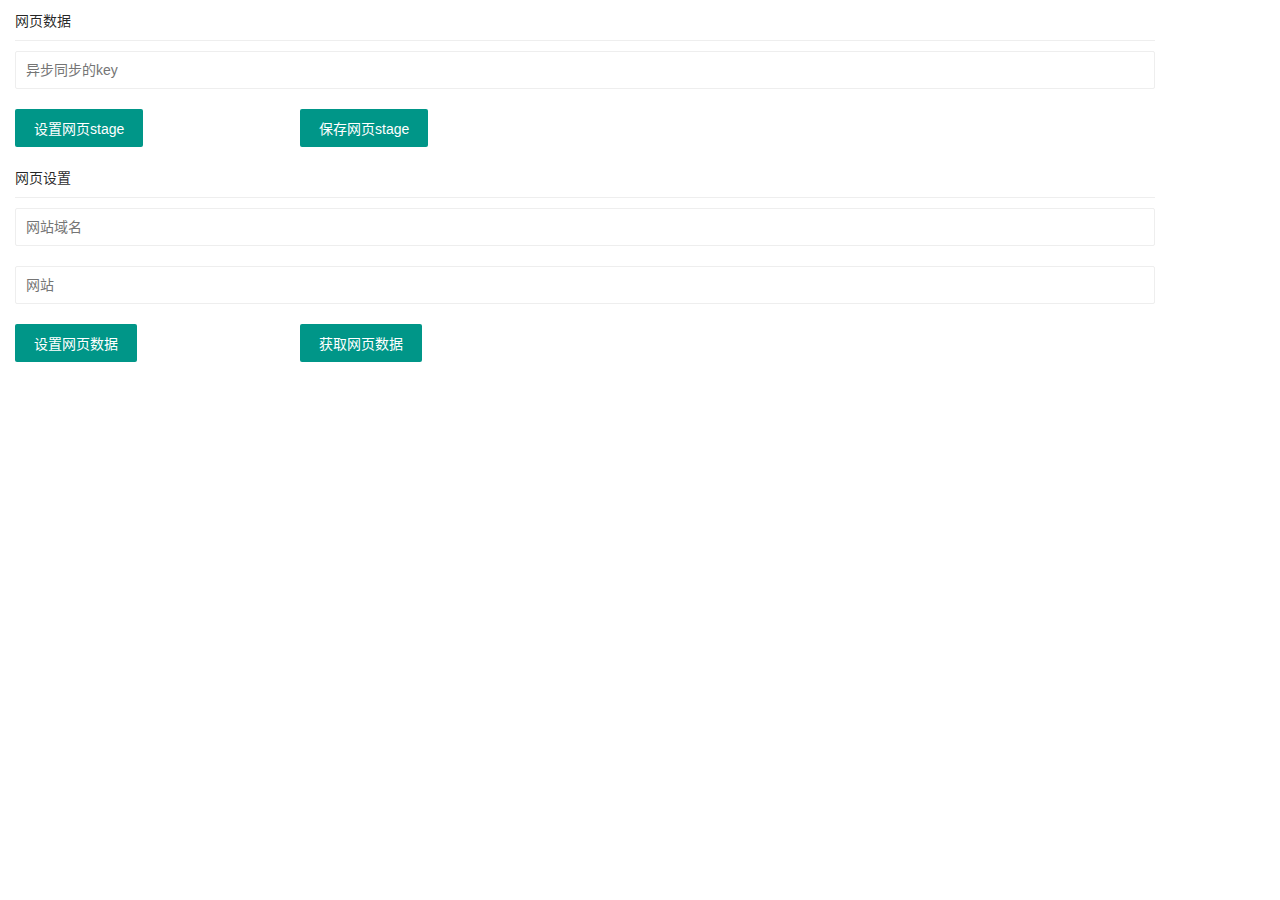
==== commit 4d81efd9: "change" ====
--- a/popup.html
+++ b/popup.html
@@ -1,20 +1,55 @@
 <!DOCTYPE html>
-<html>
+<html lang="zh-CN">
   <head>
-
+    <meta charset="UTF-8">
     <link rel="stylesheet" href="css/animate.css">
     <link rel="stylesheet" href="css/popup.css">
     <link rel="stylesheet" href="layui/css/layui.css">
     <script src="layui/layui.js"></script>
     <script src="js/util.js"></script>
+    <title>123</title>
   </head>
-  <body>
-    <div style="width: 300px;height: 600px">
+  <body style="width: 300px;height: 600px">
+    <div class="layui-container container">
+      <p>网页数据</p>
+      <hr>
+      <div class="layui-row">
+         <input class="layui-input" title="异步同步的key" id="asyncKey" placeholder="异步同步的key"/>
+      </div>
+      <div class="layui-row">
+        <div class="layui-col-md3 ">
+          <!--          将同步数据设置到网站的localstage中-->
+          <button id="setThisWeb" class="layui-btn">设置网页stage</button>
+        </div>
+        <div class="layui-col-md3">
+          <!--          将localstage同步到同步数据设置到网站的-->
+          <button id="saveThisWeb" class="layui-btn">保存网页stage</button>
+        </div>
+      </div>
 
-      <button id="changeColor" class="layui-btn layui-btn-primary">save</button>
+      <p>网页设置</p>
+      <hr>
+      <div class="layui-row">
+        <input class="layui-input" placeholder="网站域名" title="网站域名" id="domain"/>
+      </div>
+      <div class="layui-row">
+        <input class="layui-input" placeholder="网站" title="网站得key" id="domiankey"/>
+      </div>
+      <div class="layui-row">
+        <div class="layui-col-md3 ">
+          <!--         设置网页和域名和key的关联-->
+          <button id="setThisWebUrl" class="layui-btn">设置网页数据</button>
+        </div>
+        <div class="layui-col-md3">
+          <!--        获取网页和域名和key的关联-->
+          <button id="getThisWebUrl" class="layui-btn">获取网页数据</button>
+        </div>
+      </div>
+
+    </div>
 
 
-    </div>
+
 
     <script src="popup.js"></script>
 
--- a/css/popup.css
+++ b/css/popup.css
@@ -0,0 +1,9 @@
+.container{
+    padding-top: 10px!important;
+}
+.layui-col-md3{
+    display: inline !important;
+}
+.layui-row{
+    padding-bottom: 20px !important;
+}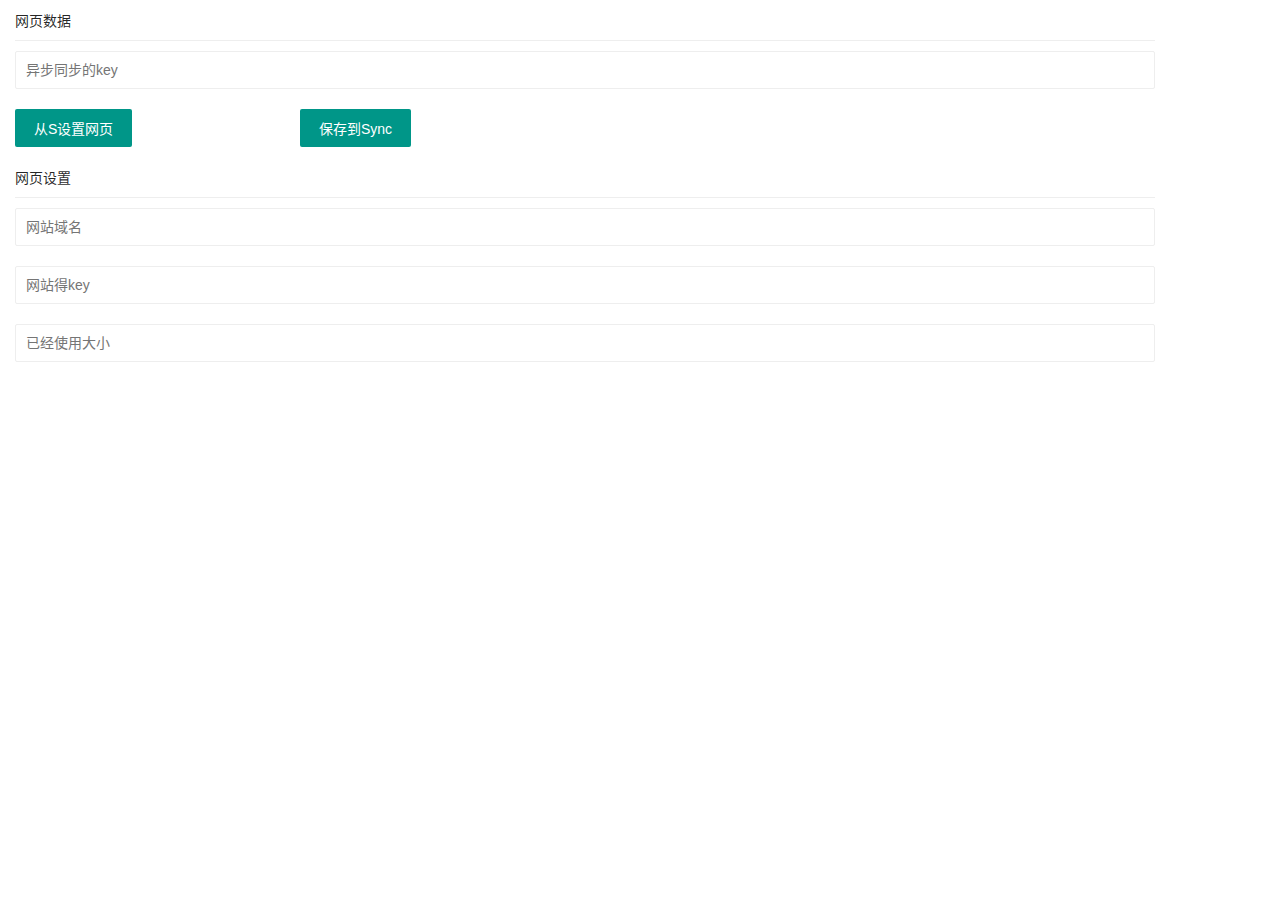
==== commit dee4c200: "xiuagi" ====
--- a/popup.html
+++ b/popup.html
@@ -19,11 +19,11 @@
       <div class="layui-row">
         <div class="layui-col-md3 ">
           <!--          将同步数据设置到网站的localstage中-->
-          <button id="setThisWeb" class="layui-btn">设置网页stage</button>
+          <button id="setThisWeb" class="layui-btn">从S设置网页</button>
         </div>
         <div class="layui-col-md3">
           <!--          将localstage同步到同步数据设置到网站的-->
-          <button id="saveThisWeb" class="layui-btn">保存网页stage</button>
+          <button id="saveThisWeb" class="layui-btn">保存到Sync</button>
         </div>
       </div>
 
@@ -33,17 +33,10 @@
         <input class="layui-input" placeholder="网站域名" title="网站域名" id="domain"/>
       </div>
       <div class="layui-row">
-        <input class="layui-input" placeholder="网站" title="网站得key" id="domiankey"/>
+        <input class="layui-input" placeholder="网站得key" title="网站得key" id="domiankey"/>
       </div>
       <div class="layui-row">
-        <div class="layui-col-md3 ">
-          <!--         设置网页和域名和key的关联-->
-          <button id="setThisWebUrl" class="layui-btn">设置网页数据</button>
-        </div>
-        <div class="layui-col-md3">
-          <!--        获取网页和域名和key的关联-->
-          <button id="getThisWebUrl" class="layui-btn">获取网页数据</button>
-        </div>
+        <input class="layui-input" placeholder="已经使用大小" title="已经使用大小" id="sizeSync"/>
       </div>
 
     </div>
